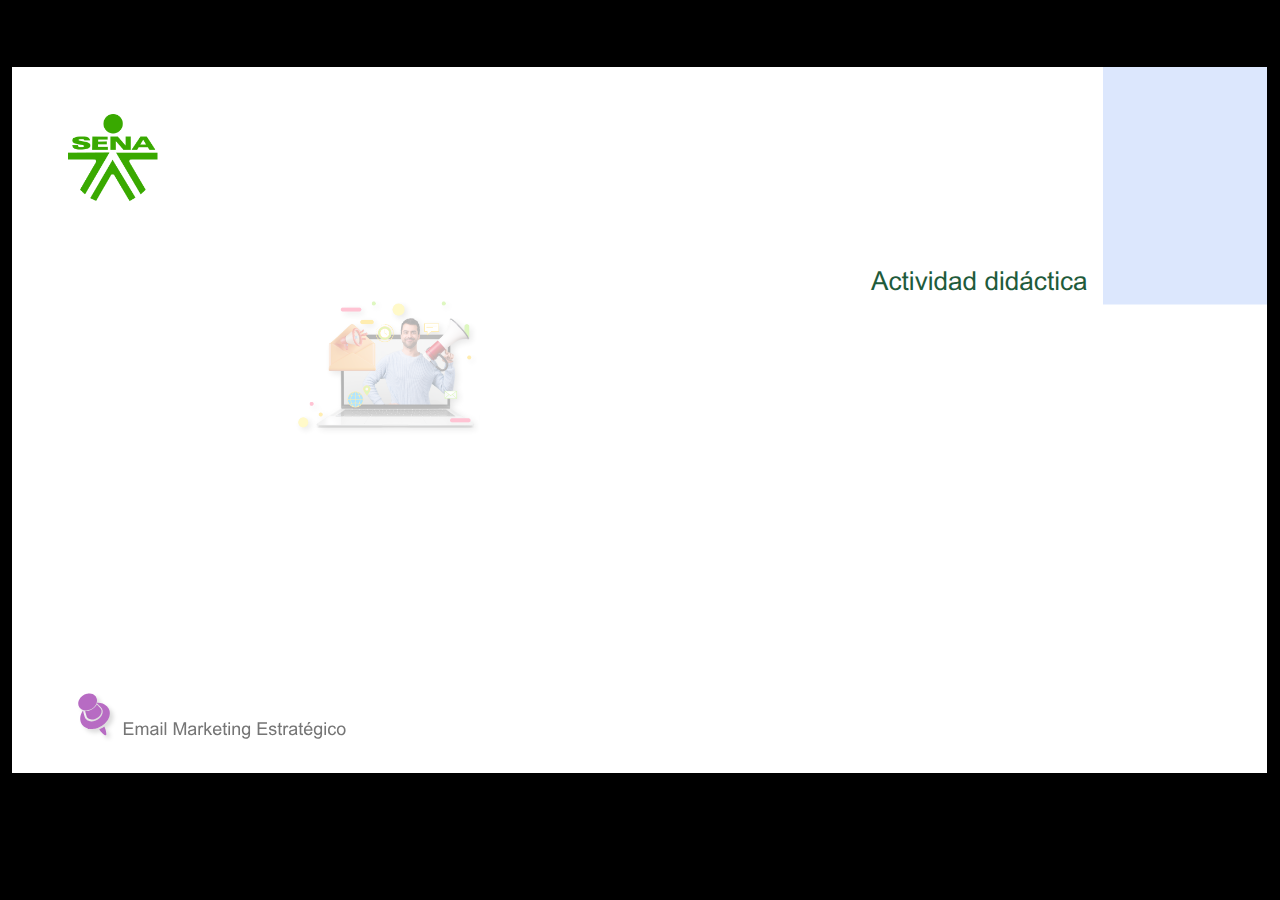
==== public/actividades/story.html @ 42854431 "Avances Tema 1 y AD" ====
﻿<!doctype html>
<html lang="es">
<head>
  <meta charset="utf-8">
  <!-- Creado con Storyline 360 - http://www.articulate.com  -->
  <!-- version: 3.75.30269.0 -->
  <title>Actividad did&#225;ctica</title>
  <meta http-equiv="x-ua-compatible" content="IE=edge"/>
  <meta name="viewport" content="width=device-width,initial-scale=1,user-scalable=no,shrink-to-fit=no,minimal-ui"/>
  <meta name="apple-mobile-web-app-capable" content="yes"/>
  <style>
    html, body { height: 100%; padding: 0; margin: 0 }
    #app { height: 100%; width: 100%; }
  </style>

  <script>
    window.DS = {};
    window.globals = {
      DATA_PATH_BASE: '',
      HAS_FRAME: true,
      HAS_SLIDE: true,

      lmsPresent: false,
      tinCanPresent: false,
      cmi5Present: false,
      aoSupport: false,
      scale: 'show all',
      captureRc: false,
      browserSize: 'optimal',
      bgColor: '#000000',
      features: 'AccessibleVideo,BackgroundAudio,ConnectionMessages,FullScreenToggle,InsertSvgPicture,LayerPresentAsDialog,MultipleQuizTracking,PlayerSpeedControl,StreamingVideo,UpdatedThemeEditor,UseAudioElement,VideoTranscripts',
      themeName: 'classic',
      preloaderColor: '#FFFFFF',
      suppressAnalytics: false,
      productChannel: 'stable',
      publishSource: 'storyline',
      aid: 'aid|5304b41d-7af7-4125-b8d1-83eb222823e2',
      cid: '04bfd34e-cd07-4569-9f02-371561cab23e',
      playerVersion: '3.75.30269.0',
      publishTimestamp: '2023-09-23T15:06:16.9015055Z',
      maxIosVideoElements: 10,
      connectionSettings: { },

      
      parseParams: function(qs) {
        if (window.globals.parsedParams != null) {
          return window.globals.parsedParams;
        }
        qs = (qs || window.location.search.substr(1)).split('+').join(' ');
        var params = {},
            tokens,
            re = /[?&]?([^=]+)=([^&]*)/g;

        while (tokens = re.exec(qs)) {
          params[decodeURIComponent(tokens[1]).trim()] =
            decodeURIComponent(tokens[2]).trim();
        }
        window.globals.parsedParams = params;
        return params;
      }

    };
  </script>
  <script>
    var isIe11 = ('ActiveXObject' in window || window.MSBlobBuilder != null)
      && window.msCrypto != null && !window.ActiveXObject;
    if (isIe11) {
      window.globals.unsupportedBrowser = true;
      document.write(atob('[base64]'));
    }
  </script>
  
  <script>window.THREE = { };</script>
  
</head>
<body style="background: #000000" class="cs-HTML theme-classic">
  <!-- 360 -->
  <script>!function(){var e,i=/iPhone/i,o=/iPod/i,n=/iPad/i,t=/\biOS-universal(?:.+)Mac\b/i,r=/\bAndroid(?:.+)Mobile\b/i,a=/Android/i,d=/(?:SD4930UR|\bSilk(?:.+)Mobile\b)/i,p=/Silk/i,l=/Windows Phone/i,u=/\bWindows(?:.+)ARM\b/i,b=/BlackBerry/i,s=/BB10/i,c=/Opera Mini/i,f=/\b(CriOS|Chrome)(?:.+)Mobile/i,h=/Mobile(?:.+)Firefox\b/i,v=function(e){return void 0!==e&&"MacIntel"===e.platform&&"number"==typeof e.maxTouchPoints&&e.maxTouchPoints>1&&"undefined"==typeof MSStream};e=function(e){var m={userAgent:"",platform:"",maxTouchPoints:0};e||"undefined"==typeof navigator?"string"==typeof e?m.userAgent=e:e&&e.userAgent&&(m={userAgent:e.userAgent,platform:e.platform,maxTouchPoints:e.maxTouchPoints||0}):m={userAgent:navigator.userAgent,platform:navigator.platform,maxTouchPoints:navigator.maxTouchPoints||0};var g=m.userAgent,y=g.split("[FBAN");void 0!==y[1]&&(g=y[0]),void 0!==(y=g.split("Twitter"))[1]&&(g=y[0]);var A=function(e){return function(i){return i.test(e)}}(g),w={apple:{phone:A(i)&&!A(l),ipod:A(o),tablet:!A(i)&&(A(n)||v(m))&&!A(l),universal:A(t),device:(A(i)||A(o)||A(n)||A(t)||v(m))&&!A(l)},amazon:{phone:A(d),tablet:!A(d)&&A(p),device:A(d)||A(p)},android:{phone:!A(l)&&A(d)||!A(l)&&A(r),tablet:!A(l)&&!A(d)&&!A(r)&&(A(p)||A(a)),device:!A(l)&&(A(d)||A(p)||A(r)||A(a))||A(/\bokhttp\b/i)},windows:{phone:A(l),tablet:A(u),device:A(l)||A(u)},other:{blackberry:A(b),blackberry10:A(s),opera:A(c),firefox:A(h),chrome:A(f),device:A(b)||A(s)||A(c)||A(h)||A(f)},any:!1,phone:!1,tablet:!1};return w.any=w.apple.device||w.android.device||w.windows.device||w.other.device,w.phone=w.apple.phone||w.android.phone||w.windows.phone,w.tablet=w.apple.tablet||w.android.tablet||w.windows.tablet,w}(),"object"==typeof exports&&"undefined"!=typeof module?module.exports=e:"function"==typeof define&&define.amd?define((function(){return e})):this.isMobile=e}();
    window.isMobile.apple.tablet = window.isMobile.apple.tablet ||
      (navigator.platform === 'MacIntel' && navigator.maxTouchPoints > 1);
    window.isMobile.apple.device = window.isMobile.apple.device || window.isMobile.apple.tablet;
    window.isMobile.tablet = window.isMobile.tablet || window.isMobile.apple.tablet;
    window.isMobile.any = window.isMobile.any || window.isMobile.apple.tablet;
  </script>

  <div id="focus-sink" tabindex="-1"></div>

  <div id="preso"></div>
  <script>
    (function() {

      var classTypes = [ 'desktop', 'mobile', 'phone', 'tablet' ];

      var addDeviceClasses = function(prefix, testObj) {
        var curr, i;
        for (i = 0; i < classTypes.length; i++) {
          curr = classTypes[i];
          if (testObj[curr]) {
            document.body.classList.add(prefix + curr);
          }
        }
      };

      var params = window.globals.parseParams(),
          isDevicePreview = params.devicepreview === '1',
          isPhoneOverride = params.deviceType === 'phone' || (isDevicePreview && params.phone == '1'),
          isTabletOverride = (params.deviceType === 'tablet' || isDevicePreview) && !isPhoneOverride,
          isMobileOverride = isPhoneOverride || isTabletOverride;

      var deviceView = {
        desktop: !window.isMobile.any && !isMobileOverride,
        mobile: window.isMobile.any || isMobileOverride,
        phone: isPhoneOverride || (window.isMobile.phone && !isTabletOverride),
        tablet: isTabletOverride || window.isMobile.tablet
      };

      window.globals.deviceView = deviceView;
      window.isMobile.desktop = !window.isMobile.any;
      window.isMobile.mobile = window.isMobile.any;

      addDeviceClasses('view-', deviceView);

    })();
  </script>
  
  <script src='story_content/user.js' type=text/javascript></script>
  <div class="slide-loader"></div>

  <script>
    if (window.globals.deviceView.isMobile) { var doc = document, loader = doc.body.querySelector('.slide-loader'); [ 1, 2, 3 ].forEach(function(n) { var d = doc.createElement('div'); d.style.backgroundColor = window.globals.preloaderColor; d.classList.add('mobile-loader-dot'); d.classList.add('dot' + n); loader.appendChild(d); }); }
  </script>

  <div class="mobile-load-title-overlay" style="display: none">
    <div class="mobile-load-title">Actividad did&#225;ctica</div>
  </div>

  <div class="mobile-chrome-warning"></div>

  
<style>
  .warn-connection-dialog {
    display: none;
    background: transparent;
    pointer-events: none;
    position: fixed;
    left: 0;
    top: 0;
    width: 100%;
    height: 100%;
    z-index: 999;
  }

  .warn-connection-content {
    border-radius: 4px;
    background: white;
    border: 1px solid #E7E7E7;
    color: #333333;
    box-shadow: 0 2px 4px rgba(0, 0, 0, 0.25);
    transition: all 150ms ease-out;
    position: absolute;
    white-space: nowrap;
  }

  .view-phone.is-landscape .warn-connection-content {
    left: 23px;
    bottom: 23px;
  }

  .view-tablet.is-landscape .warn-connection-content {
    left: 50%;
    top: 20px;
    transform: translateX(-50%);
  }

  .is-portrait .warn-connection-content {
    transform: translate(-50%, calc(-100% - 15px));
  }

  .warn-connection-content p {
    display: inline-block;
    margin: 0 8px 0 0;
    line-height: 33px;
    font-size: 11px;
  }

  .warn-connection-content svg {
    position: relative;
    vertical-align: middle;
    margin: 0 2px 2px 8px;
  }

  .view-desktop .warn-connection-content {
    left: 1.5em;
    bottom: 1.5em;
  }

  .view-desktop .warn-connection-content p {
    font-size: 1.1em;
  }

  .is-offline .warn-connection-dialog {
    display: block;
  }

  .is-offline .cs-panel * {
    pointer-events: none !important;
  }

  .is-offline .cs-panel {
    pointer-events: all !important;
  }

  .is-offline #nav-controls * {
    pointer-events: none !important;
  }

  .is-offline #nav-controls {
    pointer-events: all !important;
  }
</style>

<div class="warn-connection-dialog">
  <div class="warn-connection-content">
    <svg width="17" height="15" viewBox="0 0 17 15" xmlns="http://www.w3.org/2000/svg">
      <path fill="#8F0000" stroke="white" d="M16.07,12.98 L15.88,12.23 L9.51,1.21 C8.97,0.26,7.6,0.26,7.06,1.21 L0.69,12.23 C0.15,13.16,0.81,14.36,1.91,14.36 H14.65 C15.47,14.36,16.05,13.7,16.07,12.98 Z"/>
      <path fill="white" stroke="white" d="M8.58,5.5 C8.35,5.28,8.5,5.35,8.21,5.32 C8.09,5.35,7.97,5.49,7.96,5.67 C7.97,5.79,7.98,5.92,7.98,6.04 L7.98,6.04 C7.99,6.17,8,6.31,8.01,6.43 L8.01,6.44 C8.03,6.92,8.06,7.41,8.09,7.9 L8.09,7.9 C8.12,8.39,8.14,8.88,8.17,9.37 C8.17,9.39,8.18,9.42,8.2,9.44 C8.23,9.46,8.25,9.47,8.28,9.47 C8.31,9.47,8.34,9.46,8.35,9.44 C8.37,9.43,8.38,9.4,8.39,9.35 L8.39,9.34 C8.39,9.24,8.4,9.15,8.4,9.05 L8.4,9.05 C8.41,8.96,8.41,8.86,8.42,8.75 C8.43,8.44,8.45,8.12,8.47,7.81 L8.47,7.81 C8.49,7.49,8.51,7.18,8.53,6.87 C8.55,6.46,8.56,6.05,8.59,5.64 L8.6,5.62 C8.6,5.57,8.59,5.53,8.58,5.5 L8.21,5.32 Z"/>
      <circle fill="white" stroke="white" cx="8.3" cy="11.35" r="0.3"/>
    </svg>
    <p>You are offline. Trying to reconnect...</p>
  </div>
</div>

<script>
  (function() {
    window.DS.connection = {
      warningShown: false,
      assets: {},
      loadingAssetGroup: false,
      retryDelay: 500
    };

    // @TODO this is POC code and can be cleaned up a bit more if we move forward
    // with the feature



    // The `window.globals.features` variable must be set in `webpack.dev.config` when testing locally - it is not enough
    // to have it in the data - but it must be set there as well.
    var useConnectionMessages = window.AbortController != null &&
      window.location.protocol != 'file:' &&
      window.globals.features.indexOf('ConnectionMessages') != -1;

    window.DS.connection.useConnectionMessages = useConnectionMessages

    var assetCount = 0;
    var checkLoadedId;
    var connectionSettings = window.globals.connectionSettings;

    if (useConnectionMessages && connectionSettings != null) {
      var contentEl = document.querySelector('.warn-connection-content');
      var messageEl = contentEl.querySelector('p')

      if (connectionSettings.useDarkTheme) {
        contentEl.style.borderColor = '#BABBBA';
        contentEl.style.backgroundColor = '#282828';
        contentEl.style.color = '#FFFFFF';
      }

      if (connectionSettings.message != null) {
        messageEl.textContent = window.decodeURIComponent(connectionSettings.message);
      }
    }

    function checkAssetsReady() {
      for (var i in DS.connection.assets) {
        if (!DS.connection.assets[i].success) {
          return false;
        }
      }
      return true;
    }

    function stopAssetGroup() {
      if (!useConnectionMessages) { return; }

      assetCount = 0;

      DS.connection.oldAssetGroup = DS.connection.assets;
      DS.connection.assets = {};
      DS.connection.loadingAssetGroup = false;
      clearInterval(checkLoadedId);
    }

    function startAssetGroup() {
      if (!useConnectionMessages) { return; }
      var ticks = 0;
      clearInterval(checkLoadedId);
      checkLoadedId = setInterval(function() {
        var loaded = 0;
        if (assetCount === 0 && loaded === 0) {
          clearInterval(checkLoadedId);
          return;
        }

        for (var i in DS.connection.assets) {
          if (DS.connection.assets[i].success) {
            loaded++;
          }
        }

        if (assetCount === loaded && checkAssetsReady()) {
          for (var i in DS.connection.assets) {
            if (DS.connection.assets[i].action) {
              DS.connection.assets[i].action();
            }
          }
          hideWarning();
          stopAssetGroup();
        }
      }, 100)
    }

    function requiredAsset(url, action, retry, type) {
      if (!useConnectionMessages) { return; }
      if (DS.connection.assets[url]) { return; }

      DS.connection.assets[url] = {
        success: false, action: action, retry: retry, type: type
      };
      assetCount = Object.keys(DS.connection.assets).length;
      if (!DS.connection.loadingAssetGroup) {
        startAssetGroup();
      }
      DS.connection.loadingAssetGroup = true;
    }

    function assetLoaded(url) {
      if (!useConnectionMessages) { return; }
      if (DS.connection.assets[url]) {
        DS.connection.assets[url].success = true;
      }
    }

    function assetFailed(url) {
      if (!useConnectionMessages) { return; }
      if (!DS.connection.assets[url]) {
        if (/\.js$/.test(url)) {
          setTimeout(function() {
            if (DS.connection.lastSlideLoaded != null) {
              DS.connection.lastSlideLoaded();
            }
          }, DS.connection.retryDelay);
        }
        return;
      }
      if (!DS.connection.warningShown) { showWarning(); }
      if (DS.connection.assets[url].retry) {
        setTimeout(function() {
          if (!DS.connection.assets[url].success) {
            DS.connection.assets[url].retry()
          }
        }, DS.connection.retryDelay);
      }
    }

    function hideWarning() {
      document.body.classList.remove('is-offline');
      DS.connection.warningShown = false;
    }
    DS.connection.hideWarning = hideWarning

    function showWarning(btn) {
      document.body.classList.add('is-offline')
      DS.connection.warningShown = true;
      updateWarningPosition();
    }

    function updateWarningPosition() {
      if (!DS.connection.warningShown) {
        return;
      }

      var isPortrait = document.body.classList.contains('is-portrait');
      var warningEl = document.querySelector('.warn-connection-content');

      if (isPortrait) {
        var slide = document.querySelector('.primary-slide');
        var slideRect = slide.getBoundingClientRect();

        warningEl.style.top = `${slideRect.top}px`
        warningEl.style.left = `${slideRect.left + slideRect.width / 2}px`
      } else {
        warningEl.style.top = null;
        warningEl.style.left = null;
      }

      window.requestAnimationFrame(updateWarningPosition);
    }

    // these will all be noops if the feature flag isn't set in
    // the data and `window.globals.features`
    DS.connection.requiredAsset = requiredAsset;
    DS.connection.assetLoaded = assetLoaded;
    DS.connection.assetFailed = assetFailed;
    DS.connection.stopAssetGroup = stopAssetGroup;
    DS.connection.startAssetGroup = startAssetGroup;
  })();
</script>


  <script>
    
    if (window.autoSpider && window.vInterfaceObject) {
      document.querySelector('.mobile-load-title-overlay').style.display = 'none';
    }
  </script>

  

  <link rel="stylesheet" href="html5/data/css/output.min.css" data-noprefix/>
</body>
<script src="html5/lib/scripts/bootstrapper.min.js"></script>
</html>
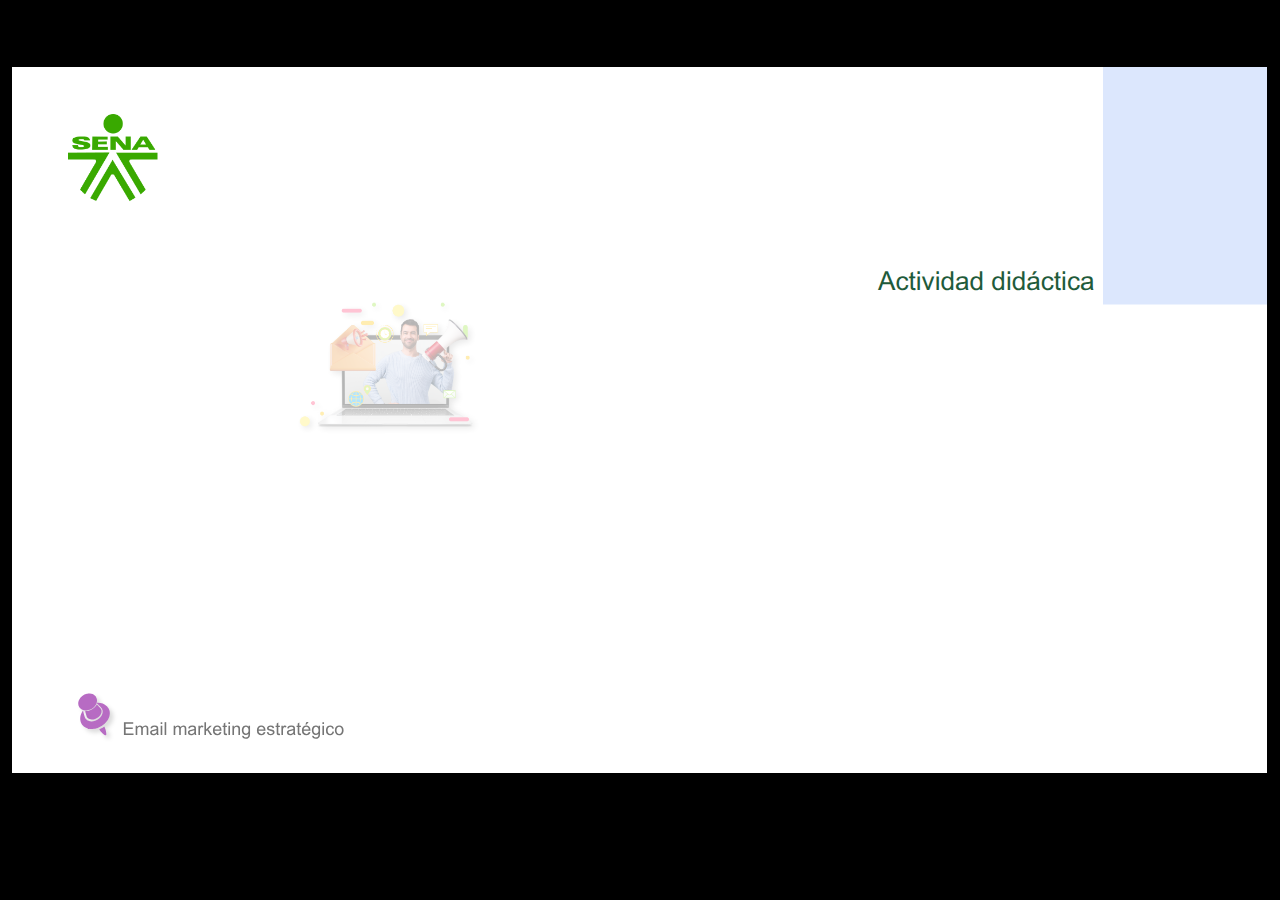
==== commit e6ec12b0: "Ajustes" ====
--- a/public/actividades/story.html
+++ b/public/actividades/story.html
@@ -37,7 +37,7 @@
       aid: 'aid|5304b41d-7af7-4125-b8d1-83eb222823e2',
       cid: '04bfd34e-cd07-4569-9f02-371561cab23e',
       playerVersion: '3.75.30269.0',
-      publishTimestamp: '2023-09-23T15:06:16.9015055Z',
+      publishTimestamp: '2023-11-01T23:06:02.1356221Z',
       maxIosVideoElements: 10,
       connectionSettings: { },
 
--- a/public/actividades/html5/data/css/output.min.css
+++ b/public/actividades/html5/data/css/output.min.css
@@ -1,36 +1,36 @@
 @font-face {
-  font-family: 'Open SansBold CharsBold94E05EFC';
+  font-family: 'Open SansBold CharsBold4294C34D';
   src: url('[data-uri]');
   font-style: normal;
   font-weight: normal;
 }
 @font-face {
-  font-family: 'Open Sans Charset1_ 6Q0FD5FE790';
+  font-family: 'Open Sans Charset1_ 5v0226A0D9E';
   src: url('[data-uri]');
   font-style: normal;
   font-weight: normal;
 }
 @font-face {
-  font-family: 'Arial Charset1_ 5rfd1bDEB77C0FD';
+  font-family: 'Arial Charset1_ 5kxIB1k655AD7DD';
   src: url('[data-uri]');
   font-style: normal;
   font-weight: normal;
 }
 @font-face {
-  font-family: 'ArialBold Charset1_Bold4D7F9036';
+  font-family: 'ArialBold Charset1_Bold73627B65';
   src: url('[data-uri]');
   font-style: normal;
   font-weight: normal;
 }
 @font-face {
-  font-family: 'Microsoft Sans SeItalicA677D14E';
-  src: url('[data-uri]');
-  font-style: normal;
-  font-weight: normal;
-}
-@font-face {
-  font-family: 'ArialItalic CharsItalic51096AC7';
-  src: url('[data-uri]');
+  font-family: 'Microsoft Sans SeItalic9B5FCE7E';
+  src: url('[data-uri]');
+  font-style: normal;
+  font-weight: normal;
+}
+@font-face {
+  font-family: 'ArialItalic CharsItalicC997AB47';
+  src: url('[data-uri]');
   font-style: normal;
   font-weight: normal;
 }
@@ -48,13 +48,13 @@
 }
 @font-face {
   font-family: 'Microsoft Sans SeItalic26CEE6D6';
-  src: url('[data-uri]');
+  src: url('[data-uri]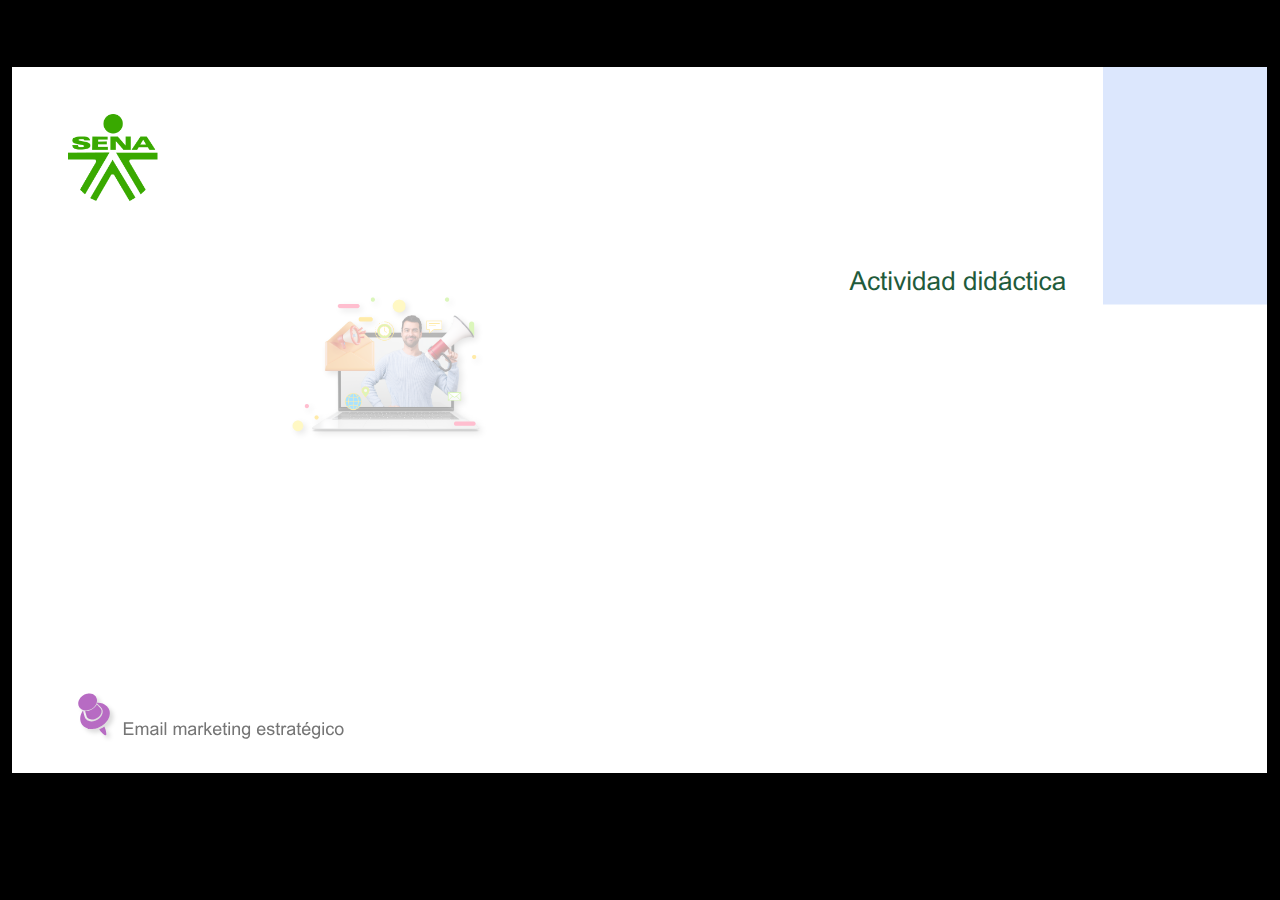
==== commit 76ad7897: "Ajustes" ====
--- a/public/actividades/story.html
+++ b/public/actividades/story.html
@@ -37,7 +37,7 @@
       aid: 'aid|5304b41d-7af7-4125-b8d1-83eb222823e2',
       cid: '04bfd34e-cd07-4569-9f02-371561cab23e',
       playerVersion: '3.75.30269.0',
-      publishTimestamp: '2023-11-01T23:06:02.1356221Z',
+      publishTimestamp: '2023-11-15T23:25:16.5281240Z',
       maxIosVideoElements: 10,
       connectionSettings: { },
 
--- a/public/actividades/html5/data/css/output.min.css
+++ b/public/actividades/html5/data/css/output.min.css
@@ -1,35 +1,35 @@
 @font-face {
-  font-family: 'Open SansBold CharsBold4294C34D';
+  font-family: 'Open SansBold CharsBoldB6F1762C';
   src: url('[data-uri]');
   font-style: normal;
   font-weight: normal;
 }
 @font-face {
-  font-family: 'Open Sans Charset1_ 5v0226A0D9E';
+  font-family: 'Open Sans Charset1_ 67hD4704509';
   src: url('[data-uri]');
   font-style: normal;
   font-weight: normal;
 }
 @font-face {
-  font-family: 'Arial Charset1_ 5kxIB1k655AD7DD';
-  src: url('[data-uri]');
-  font-style: normal;
-  font-weight: normal;
-}
-@font-face {
-  font-family: 'ArialBold Charset1_Bold73627B65';
+  font-family: 'Arial Charset1_ 6Va8V7j3989F008';
+  src: url('[data-uri]');
+  font-style: normal;
+  font-weight: normal;
+}
+@font-face {
+  font-family: 'ArialBold Charset1_Bold21E5AE39';
   src: url('[data-uri]');
   font-style: normal;
   font-weight: normal;
 }
 @font-face {
-  font-family: 'Microsoft Sans SeItalic9B5FCE7E';
+  font-family: 'Microsoft Sans SeItalic6561CCFC';
   src: url('[data-uri]');
   font-style: normal;
   font-weight: normal;
 }
 @font-face {
-  font-family: 'ArialItalic CharsItalicC997AB47';
+  font-family: 'ArialItalic CharsItalicAAD1D44C';
   src: url('[data-uri]');
   font-style: normal;
   font-weight: normal;
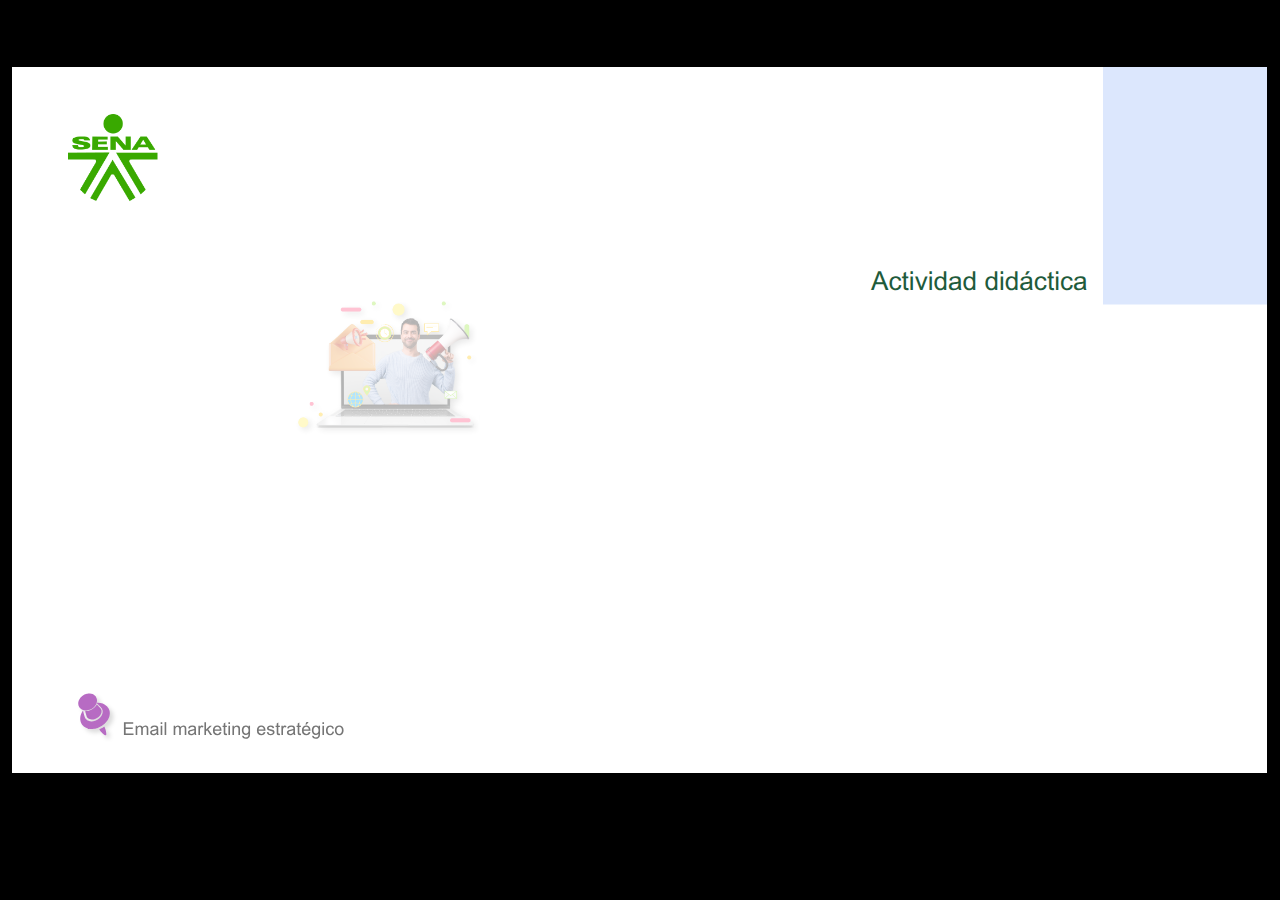
==== commit 3c813785: "Ajustes" ====
--- a/public/actividades/story.html
+++ b/public/actividades/story.html
@@ -37,7 +37,7 @@
       aid: 'aid|5304b41d-7af7-4125-b8d1-83eb222823e2',
       cid: '04bfd34e-cd07-4569-9f02-371561cab23e',
       playerVersion: '3.75.30269.0',
-      publishTimestamp: '2023-11-15T23:25:16.5281240Z',
+      publishTimestamp: '2023-12-01T00:43:02.8151395Z',
       maxIosVideoElements: 10,
       connectionSettings: { },
 
--- a/public/actividades/html5/data/css/output.min.css
+++ b/public/actividades/html5/data/css/output.min.css
@@ -1,35 +1,35 @@
 @font-face {
-  font-family: 'Open SansBold CharsBoldB6F1762C';
+  font-family: 'Open SansBold CharsBold0E4C6844';
   src: url('[data-uri]');
   font-style: normal;
   font-weight: normal;
 }
 @font-face {
-  font-family: 'Open Sans Charset1_ 67hD4704509';
+  font-family: 'Open Sans Charset1_ 5Xy0A330AFC';
   src: url('[data-uri]');
   font-style: normal;
   font-weight: normal;
 }
 @font-face {
-  font-family: 'Arial Charset1_ 6Va8V7j3989F008';
-  src: url('[data-uri]');
-  font-style: normal;
-  font-weight: normal;
-}
-@font-face {
-  font-family: 'ArialBold Charset1_Bold21E5AE39';
+  font-family: 'Arial Charset1_ 6iIJP3l2BD54882';
+  src: url('[data-uri]');
+  font-style: normal;
+  font-weight: normal;
+}
+@font-face {
+  font-family: 'ArialBold Charset1_Bold186B84B4';
   src: url('[data-uri]');
   font-style: normal;
   font-weight: normal;
 }
 @font-face {
-  font-family: 'Microsoft Sans SeItalic6561CCFC';
+  font-family: 'Microsoft Sans SeItalicECD6E728';
   src: url('[data-uri]');
   font-style: normal;
   font-weight: normal;
 }
 @font-face {
-  font-family: 'ArialItalic CharsItalicAAD1D44C';
+  font-family: 'ArialItalic CharsItalic5EE4EBE9';
   src: url('[data-uri]');
   font-style: normal;
   font-weight: normal;
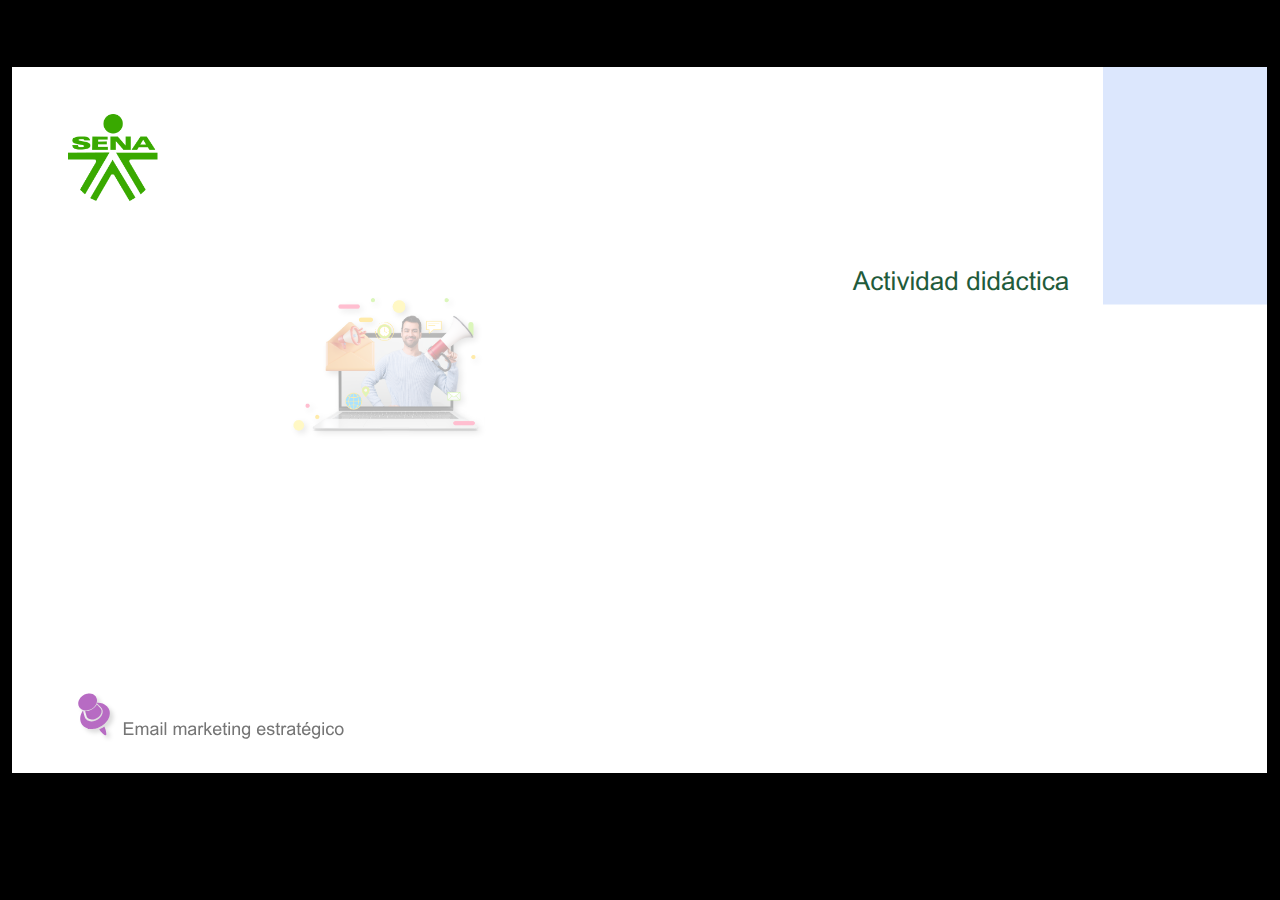
==== commit 74b40e82: "Ajustes" ====
--- a/public/actividades/story.html
+++ b/public/actividades/story.html
@@ -37,7 +37,7 @@
       aid: 'aid|5304b41d-7af7-4125-b8d1-83eb222823e2',
       cid: '04bfd34e-cd07-4569-9f02-371561cab23e',
       playerVersion: '3.75.30269.0',
-      publishTimestamp: '2023-12-01T00:43:02.8151395Z',
+      publishTimestamp: '2023-12-01T23:34:17.5162675Z',
       maxIosVideoElements: 10,
       connectionSettings: { },
 
--- a/public/actividades/html5/data/css/output.min.css
+++ b/public/actividades/html5/data/css/output.min.css
@@ -1,35 +1,35 @@
 @font-face {
-  font-family: 'Open SansBold CharsBold0E4C6844';
+  font-family: 'Open SansBold CharsBold4389EFAF';
   src: url('[data-uri]');
   font-style: normal;
   font-weight: normal;
 }
 @font-face {
-  font-family: 'Open Sans Charset1_ 5Xy0A330AFC';
+  font-family: 'Open Sans Charset1_ 6WA8681D7AA';
   src: url('[data-uri]');
   font-style: normal;
   font-weight: normal;
 }
 @font-face {
-  font-family: 'Arial Charset1_ 6iIJP3l2BD54882';
+  font-family: 'Arial Charset1_ 6Xywa4n3779B050';
   src: url('[data-uri]');
   font-style: normal;
   font-weight: normal;
 }
 @font-face {
-  font-family: 'ArialBold Charset1_Bold186B84B4';
+  font-family: 'ArialBold Charset1_BoldB8F81883';
   src: url('[data-uri]');
   font-style: normal;
   font-weight: normal;
 }
 @font-face {
-  font-family: 'Microsoft Sans SeItalicECD6E728';
+  font-family: 'Microsoft Sans SeItalic344BC88E';
   src: url('[data-uri]');
   font-style: normal;
   font-weight: normal;
 }
 @font-face {
-  font-family: 'ArialItalic CharsItalic5EE4EBE9';
+  font-family: 'ArialItalic CharsItalic95CEC6B2';
   src: url('[data-uri]');
   font-style: normal;
   font-weight: normal;
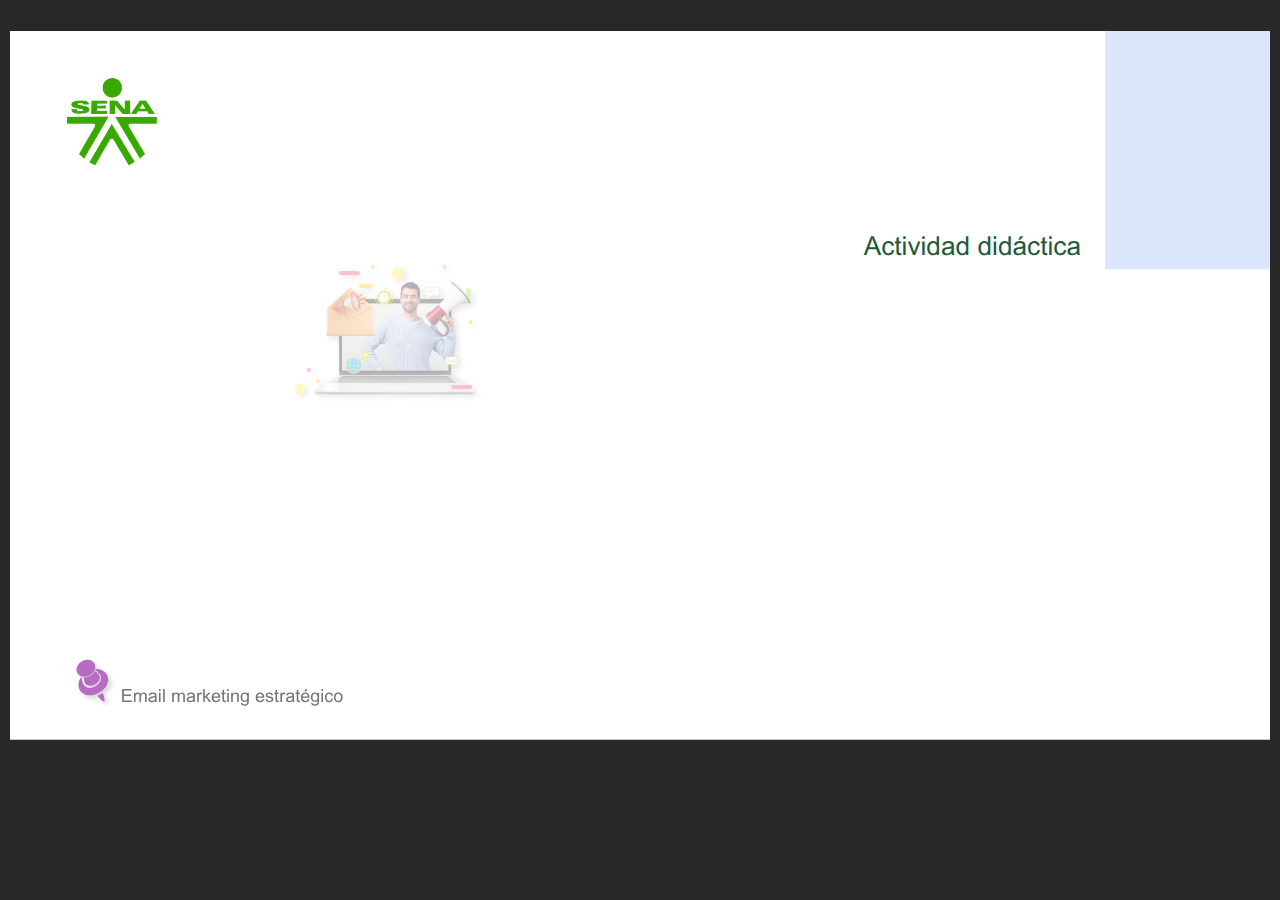
==== commit 3d8aa174: "Ajustes" ====
--- a/public/actividades/story.html
+++ b/public/actividades/story.html
@@ -3,7 +3,7 @@
 <head>
   <meta charset="utf-8">
   <!-- Creado con Storyline 360 - http://www.articulate.com  -->
-  <!-- version: 3.75.30269.0 -->
+  <!-- version: 3.82.31354.0 -->
   <title>Actividad did&#225;ctica</title>
   <meta http-equiv="x-ua-compatible" content="IE=edge"/>
   <meta name="viewport" content="width=device-width,initial-scale=1,user-scalable=no,shrink-to-fit=no,minimal-ui"/>
@@ -24,22 +24,22 @@
       tinCanPresent: false,
       cmi5Present: false,
       aoSupport: false,
-      scale: 'show all',
+      scale: 'noscale',
       captureRc: false,
       browserSize: 'optimal',
-      bgColor: '#000000',
-      features: 'AccessibleVideo,BackgroundAudio,ConnectionMessages,FullScreenToggle,InsertSvgPicture,LayerPresentAsDialog,MultipleQuizTracking,PlayerSpeedControl,StreamingVideo,UpdatedThemeEditor,UseAudioElement,VideoTranscripts',
-      themeName: 'classic',
+      bgColor: '#282828',
+      features: 'BackgroundAudioTriggers,BackgroundAudioVolumeVariable,ConnectionMessages,DropIn1,DropIn2,DropIn3,DropIn4,DropIn5,LayerPresentAsDialog,MultiLineTextEntry,MultipleQuizTracking,PlayerTooltips,UpdatedThemeEditor',
+      themeName: 'unified',
       preloaderColor: '#FFFFFF',
       suppressAnalytics: false,
       productChannel: 'stable',
       publishSource: 'storyline',
       aid: 'aid|5304b41d-7af7-4125-b8d1-83eb222823e2',
       cid: '04bfd34e-cd07-4569-9f02-371561cab23e',
-      playerVersion: '3.75.30269.0',
-      publishTimestamp: '2023-12-01T23:34:17.5162675Z',
+      playerVersion: '3.82.31354.0',
+      publishTimestamp: '2023-12-04T15:41:52.8627141Z',
       maxIosVideoElements: 10,
-      connectionSettings: { },
+      connectionSettings: { message: 'Est%C3%A1s%20fuera%20de%20l%C3%ADnea.%20Tratando%20de%20reconectar...', useDarkTheme: false, mode: 'disabled' },
 
       
       parseParams: function(qs) {
@@ -73,7 +73,7 @@
   <script>window.THREE = { };</script>
   
 </head>
-<body style="background: #000000" class="cs-HTML theme-classic">
+<body style="background: #282828" class="cs-HTML theme-unified">
   <!-- 360 -->
   <script>!function(){var e,i=/iPhone/i,o=/iPod/i,n=/iPad/i,t=/\biOS-universal(?:.+)Mac\b/i,r=/\bAndroid(?:.+)Mobile\b/i,a=/Android/i,d=/(?:SD4930UR|\bSilk(?:.+)Mobile\b)/i,p=/Silk/i,l=/Windows Phone/i,u=/\bWindows(?:.+)ARM\b/i,b=/BlackBerry/i,s=/BB10/i,c=/Opera Mini/i,f=/\b(CriOS|Chrome)(?:.+)Mobile/i,h=/Mobile(?:.+)Firefox\b/i,v=function(e){return void 0!==e&&"MacIntel"===e.platform&&"number"==typeof e.maxTouchPoints&&e.maxTouchPoints>1&&"undefined"==typeof MSStream};e=function(e){var m={userAgent:"",platform:"",maxTouchPoints:0};e||"undefined"==typeof navigator?"string"==typeof e?m.userAgent=e:e&&e.userAgent&&(m={userAgent:e.userAgent,platform:e.platform,maxTouchPoints:e.maxTouchPoints||0}):m={userAgent:navigator.userAgent,platform:navigator.platform,maxTouchPoints:navigator.maxTouchPoints||0};var g=m.userAgent,y=g.split("[FBAN");void 0!==y[1]&&(g=y[0]),void 0!==(y=g.split("Twitter"))[1]&&(g=y[0]);var A=function(e){return function(i){return i.test(e)}}(g),w={apple:{phone:A(i)&&!A(l),ipod:A(o),tablet:!A(i)&&(A(n)||v(m))&&!A(l),universal:A(t),device:(A(i)||A(o)||A(n)||A(t)||v(m))&&!A(l)},amazon:{phone:A(d),tablet:!A(d)&&A(p),device:A(d)||A(p)},android:{phone:!A(l)&&A(d)||!A(l)&&A(r),tablet:!A(l)&&!A(d)&&!A(r)&&(A(p)||A(a)),device:!A(l)&&(A(d)||A(p)||A(r)||A(a))||A(/\bokhttp\b/i)},windows:{phone:A(l),tablet:A(u),device:A(l)||A(u)},other:{blackberry:A(b),blackberry10:A(s),opera:A(c),firefox:A(h),chrome:A(f),device:A(b)||A(s)||A(c)||A(h)||A(f)},any:!1,phone:!1,tablet:!1};return w.any=w.apple.device||w.android.device||w.windows.device||w.other.device,w.phone=w.apple.phone||w.android.phone||w.windows.phone,w.tablet=w.apple.tablet||w.android.tablet||w.windows.tablet,w}(),"object"==typeof exports&&"undefined"!=typeof module?module.exports=e:"function"==typeof define&&define.amd?define((function(){return e})):this.isMobile=e}();
     window.isMobile.apple.tablet = window.isMobile.apple.tablet ||
@@ -127,7 +127,7 @@
   <div class="slide-loader"></div>
 
   <script>
-    if (window.globals.deviceView.isMobile) { var doc = document, loader = doc.body.querySelector('.slide-loader'); [ 1, 2, 3 ].forEach(function(n) { var d = doc.createElement('div'); d.style.backgroundColor = window.globals.preloaderColor; d.classList.add('mobile-loader-dot'); d.classList.add('dot' + n); loader.appendChild(d); }); }
+    var doc = document, loader = doc.body.querySelector('.slide-loader'); [ 1, 2, 3 ].forEach(function(n) { var d = doc.createElement('div'); d.style.backgroundColor = window.globals.preloaderColor; d.classList.add('mobile-loader-dot'); d.classList.add('dot' + n); loader.appendChild(d); });
   </script>
 
   <div class="mobile-load-title-overlay" style="display: none">
@@ -141,7 +141,7 @@
   .warn-connection-dialog {
     display: none;
     background: transparent;
-    pointer-events: none;
+    pointer-events: all;
     position: fixed;
     left: 0;
     top: 0;
@@ -151,6 +151,7 @@
   }
 
   .warn-connection-content {
+    pointer-events: all;
     border-radius: 4px;
     background: white;
     border: 1px solid #E7E7E7;
@@ -172,7 +173,7 @@
     transform: translateX(-50%);
   }
 
-  .is-portrait .warn-connection-content {
+  .view-mobile.is-portrait .warn-connection-content {
     transform: translate(-50%, calc(-100% - 15px));
   }
 
@@ -219,14 +220,14 @@
   }
 </style>
 
-<div class="warn-connection-dialog">
+<div class="warn-connection-dialog" role="alertdialog" aria-modal="true" tabindex="0" aria-labelledby="warn-connection-message">
   <div class="warn-connection-content">
     <svg width="17" height="15" viewBox="0 0 17 15" xmlns="http://www.w3.org/2000/svg">
       <path fill="#8F0000" stroke="white" d="M16.07,12.98 L15.88,12.23 L9.51,1.21 C8.97,0.26,7.6,0.26,7.06,1.21 L0.69,12.23 C0.15,13.16,0.81,14.36,1.91,14.36 H14.65 C15.47,14.36,16.05,13.7,16.07,12.98 Z"/>
       <path fill="white" stroke="white" d="M8.58,5.5 C8.35,5.28,8.5,5.35,8.21,5.32 C8.09,5.35,7.97,5.49,7.96,5.67 C7.97,5.79,7.98,5.92,7.98,6.04 L7.98,6.04 C7.99,6.17,8,6.31,8.01,6.43 L8.01,6.44 C8.03,6.92,8.06,7.41,8.09,7.9 L8.09,7.9 C8.12,8.39,8.14,8.88,8.17,9.37 C8.17,9.39,8.18,9.42,8.2,9.44 C8.23,9.46,8.25,9.47,8.28,9.47 C8.31,9.47,8.34,9.46,8.35,9.44 C8.37,9.43,8.38,9.4,8.39,9.35 L8.39,9.34 C8.39,9.24,8.4,9.15,8.4,9.05 L8.4,9.05 C8.41,8.96,8.41,8.86,8.42,8.75 C8.43,8.44,8.45,8.12,8.47,7.81 L8.47,7.81 C8.49,7.49,8.51,7.18,8.53,6.87 C8.55,6.46,8.56,6.05,8.59,5.64 L8.6,5.62 C8.6,5.57,8.59,5.53,8.58,5.5 L8.21,5.32 Z"/>
       <circle fill="white" stroke="white" cx="8.3" cy="11.35" r="0.3"/>
     </svg>
-    <p>You are offline. Trying to reconnect...</p>
+    <p id="warn-connection-message">You are offline. Trying to reconnect...</p>
   </div>
 </div>
 
@@ -239,26 +240,24 @@
       retryDelay: 500
     };
 
-    // @TODO this is POC code and can be cleaned up a bit more if we move forward
-    // with the feature
-
-
+    var connectionSettings = window.globals.connectionSettings || {};
 
     // The `window.globals.features` variable must be set in `webpack.dev.config` when testing locally - it is not enough
     // to have it in the data - but it must be set there as well.
     var useConnectionMessages = window.AbortController != null &&
       window.location.protocol != 'file:' &&
-      window.globals.features.indexOf('ConnectionMessages') != -1;
-
-    window.DS.connection.useConnectionMessages = useConnectionMessages
+      window.globals.features.indexOf('ConnectionMessages') != -1 &&
+      connectionSettings.mode === 'normal';
+
+    window.DS.connection.useConnectionMessages = useConnectionMessages;
 
     var assetCount = 0;
     var checkLoadedId;
-    var connectionSettings = window.globals.connectionSettings;
+
 
     if (useConnectionMessages && connectionSettings != null) {
       var contentEl = document.querySelector('.warn-connection-content');
-      var messageEl = contentEl.querySelector('p')
+      var messageEl = contentEl.querySelector('p');
 
       if (connectionSettings.useDarkTheme) {
         contentEl.style.borderColor = '#BABBBA';
@@ -344,7 +343,7 @@
     function assetFailed(url) {
       if (!useConnectionMessages) { return; }
       if (!DS.connection.assets[url]) {
-        if (/\.js$/.test(url)) {
+        if (/\.js$/.test(url) && url.indexOf('transcripts') === -1) {
           setTimeout(function() {
             if (DS.connection.lastSlideLoaded != null) {
               DS.connection.lastSlideLoaded();
@@ -366,6 +365,7 @@
     function hideWarning() {
       document.body.classList.remove('is-offline');
       DS.connection.warningShown = false;
+      enableKeys();
     }
     DS.connection.hideWarning = hideWarning
 
@@ -373,6 +373,7 @@
       document.body.classList.add('is-offline')
       DS.connection.warningShown = true;
       updateWarningPosition();
+      disableKeys();
     }
 
     function updateWarningPosition() {
@@ -381,11 +382,14 @@
       }
 
       var isPortrait = document.body.classList.contains('is-portrait');
+      var isMobile = document.body.classList.contains('view-mobile');
       var warningEl = document.querySelector('.warn-connection-content');
 
-      if (isPortrait) {
+      if (isPortrait && isMobile) {
         var slide = document.querySelector('.primary-slide');
-        var slideRect = slide.getBoundingClientRect();
+        var slideRect = slide != null
+          ? slide.getBoundingClientRect()
+          : { top: window.innerHeight, left: 0, width: window.innerWidth };
 
         warningEl.style.top = `${slideRect.top}px`
         warningEl.style.left = `${slideRect.left + slideRect.width / 2}px`
@@ -395,6 +399,40 @@
       }
 
       window.requestAnimationFrame(updateWarningPosition);
+    }
+
+    function onDisableKeyDown(e) {
+      e.preventDefault();
+      e.stopImmediatePropagation();
+    }
+
+    function onDisableKeyUp(e) {
+      e.preventDefault();
+      e.stopImmediatePropagation();
+    }
+
+    var accStyle = document.createElement('style');
+    var warnDialogEl = document.querySelector('.warn-connection-dialog');
+
+    function disableKeys() {
+      if (DS.views && DS.views.nsStack && DS.views.nsStack.length === 1) {
+        DS.views.nsStack[0].tabReachable = false
+        DS.views.nsStack[0].updateTabIndex(true, true);
+      }
+
+      accStyle.innerHTML = '.acc-shadow-dom { display: none; }';
+      document.body.appendChild(accStyle);
+
+      warnDialogEl.parentNode.append(warnDialogEl);
+      warnDialogEl.focus();
+    }
+
+    function enableKeys() {
+      accStyle.remove();
+      if (DS.views && DS.views.nsStack && DS.views.nsStack.length === 1 && DS.views.nsStack[0].name === '_frame') {
+        DS.views.nsStack[0].tabReachable = true;
+        DS.views.nsStack[0].updateTabIndex();
+      }
     }
 
     // these will all be noops if the feature flag isn't set in
--- a/public/actividades/html5/data/css/output.min.css
+++ b/public/actividades/html5/data/css/output.min.css
@@ -1,36 +1,36 @@
 @font-face {
-  font-family: 'Open SansBold CharsBold4389EFAF';
-  src: url('[data-uri]');
-  font-style: normal;
-  font-weight: normal;
-}
-@font-face {
-  font-family: 'Open Sans Charset1_ 6WA8681D7AA';
-  src: url('[data-uri]');
-  font-style: normal;
-  font-weight: normal;
-}
-@font-face {
-  font-family: 'Arial Charset1_ 6Xywa4n3779B050';
+  font-family: 'LatoBold Charset1_ Bold01A43627';
+  src: url('[data-uri]');
+  font-style: normal;
+  font-weight: normal;
+}
+@font-face {
+  font-family: 'Lato Charset1_ 6HgYTfAWB08EB9FF';
+  src: url('[data-uri]');
+  font-style: normal;
+  font-weight: normal;
+}
+@font-face {
+  font-family: 'Arial Charset1_ 6V3V06g38F2D0CC';
   src: url('[data-uri]');
   font-style: normal;
   font-weight: normal;
 }
 @font-face {
-  font-family: 'ArialBold Charset1_BoldB8F81883';
-  src: url('[data-uri]');
-  font-style: normal;
-  font-weight: normal;
-}
-@font-face {
-  font-family: 'Microsoft Sans SeItalic344BC88E';
-  src: url('[data-uri]');
-  font-style: normal;
-  font-weight: normal;
-}
-@font-face {
-  font-family: 'ArialItalic CharsItalic95CEC6B2';
-  src: url('[data-uri]');
+  font-family: 'ArialBold Charset1_Bold52C3B349';
+  src: url('[data-uri]');
+  font-style: normal;
+  font-weight: normal;
+}
+@font-face {
+  font-family: 'Microsoft Sans SeItalicBD934AE8';
+  src: url('[data-uri]');
+  font-style: normal;
+  font-weight: normal;
+}
+@font-face {
+  font-family: 'ArialItalic CharsItalic9117F85B';
+  src: url('[data-uri]');
   font-style: normal;
   font-weight: normal;
 }
@@ -42,34 +42,34 @@
 }
 @font-face {
   font-family: 'ArialBold Charset0_Bold3D70FAD3';
-  src: url('[data-uri]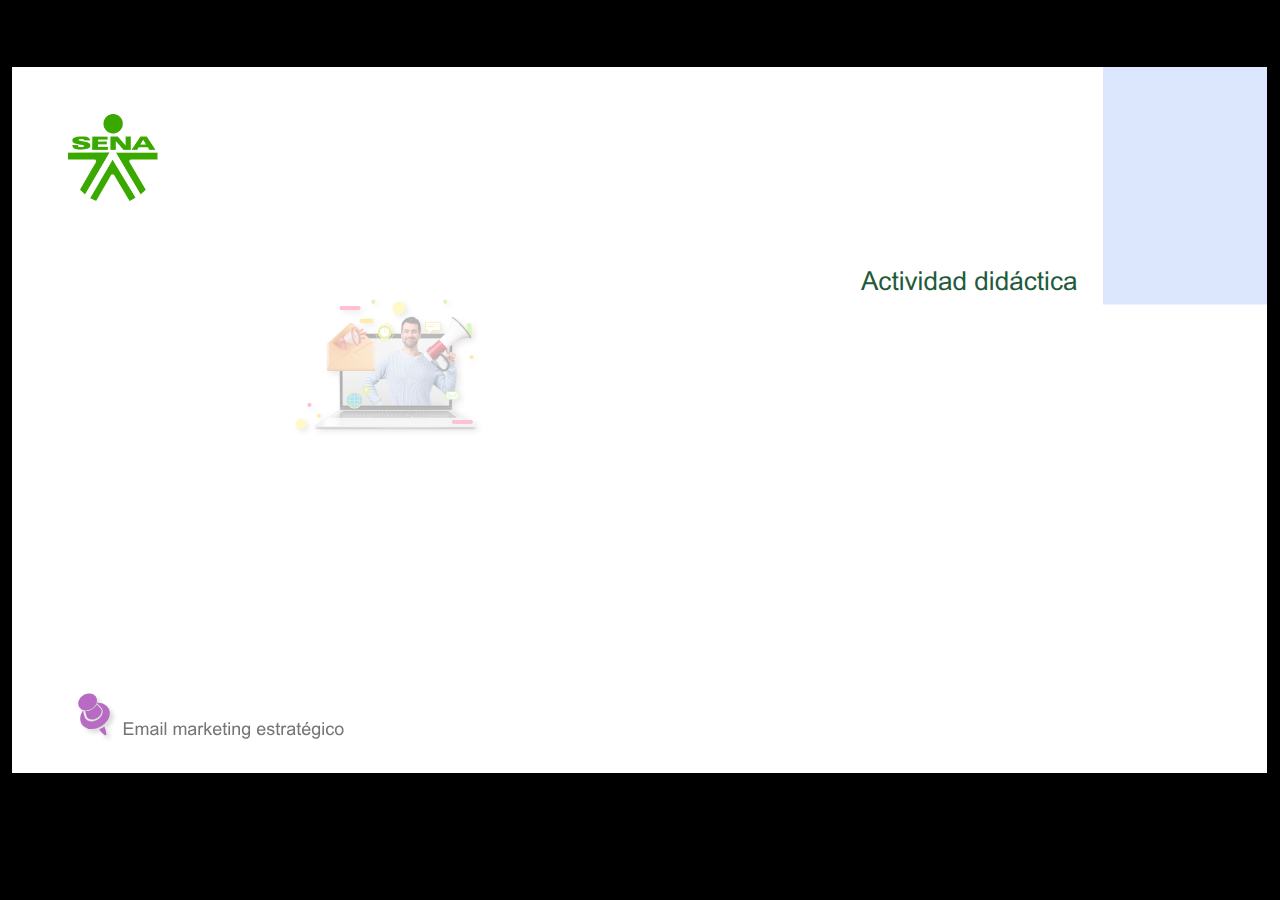
==== commit 3e68c5e0: "Ajustes" ====
--- a/public/actividades/story.html
+++ b/public/actividades/story.html
@@ -24,12 +24,12 @@
       tinCanPresent: false,
       cmi5Present: false,
       aoSupport: false,
-      scale: 'noscale',
+      scale: 'show all',
       captureRc: false,
       browserSize: 'optimal',
-      bgColor: '#282828',
+      bgColor: '#000000',
       features: 'BackgroundAudioTriggers,BackgroundAudioVolumeVariable,ConnectionMessages,DropIn1,DropIn2,DropIn3,DropIn4,DropIn5,LayerPresentAsDialog,MultiLineTextEntry,MultipleQuizTracking,PlayerTooltips,UpdatedThemeEditor',
-      themeName: 'unified',
+      themeName: 'classic',
       preloaderColor: '#FFFFFF',
       suppressAnalytics: false,
       productChannel: 'stable',
@@ -37,9 +37,9 @@
       aid: 'aid|5304b41d-7af7-4125-b8d1-83eb222823e2',
       cid: '04bfd34e-cd07-4569-9f02-371561cab23e',
       playerVersion: '3.82.31354.0',
-      publishTimestamp: '2023-12-04T15:41:52.8627141Z',
+      publishTimestamp: '2023-12-04T16:29:57.0672200Z',
       maxIosVideoElements: 10,
-      connectionSettings: { message: 'Est%C3%A1s%20fuera%20de%20l%C3%ADnea.%20Tratando%20de%20reconectar...', useDarkTheme: false, mode: 'disabled' },
+      connectionSettings: { mode: 'disabled' },
 
       
       parseParams: function(qs) {
@@ -73,7 +73,7 @@
   <script>window.THREE = { };</script>
   
 </head>
-<body style="background: #282828" class="cs-HTML theme-unified">
+<body style="background: #000000" class="cs-HTML theme-classic">
   <!-- 360 -->
   <script>!function(){var e,i=/iPhone/i,o=/iPod/i,n=/iPad/i,t=/\biOS-universal(?:.+)Mac\b/i,r=/\bAndroid(?:.+)Mobile\b/i,a=/Android/i,d=/(?:SD4930UR|\bSilk(?:.+)Mobile\b)/i,p=/Silk/i,l=/Windows Phone/i,u=/\bWindows(?:.+)ARM\b/i,b=/BlackBerry/i,s=/BB10/i,c=/Opera Mini/i,f=/\b(CriOS|Chrome)(?:.+)Mobile/i,h=/Mobile(?:.+)Firefox\b/i,v=function(e){return void 0!==e&&"MacIntel"===e.platform&&"number"==typeof e.maxTouchPoints&&e.maxTouchPoints>1&&"undefined"==typeof MSStream};e=function(e){var m={userAgent:"",platform:"",maxTouchPoints:0};e||"undefined"==typeof navigator?"string"==typeof e?m.userAgent=e:e&&e.userAgent&&(m={userAgent:e.userAgent,platform:e.platform,maxTouchPoints:e.maxTouchPoints||0}):m={userAgent:navigator.userAgent,platform:navigator.platform,maxTouchPoints:navigator.maxTouchPoints||0};var g=m.userAgent,y=g.split("[FBAN");void 0!==y[1]&&(g=y[0]),void 0!==(y=g.split("Twitter"))[1]&&(g=y[0]);var A=function(e){return function(i){return i.test(e)}}(g),w={apple:{phone:A(i)&&!A(l),ipod:A(o),tablet:!A(i)&&(A(n)||v(m))&&!A(l),universal:A(t),device:(A(i)||A(o)||A(n)||A(t)||v(m))&&!A(l)},amazon:{phone:A(d),tablet:!A(d)&&A(p),device:A(d)||A(p)},android:{phone:!A(l)&&A(d)||!A(l)&&A(r),tablet:!A(l)&&!A(d)&&!A(r)&&(A(p)||A(a)),device:!A(l)&&(A(d)||A(p)||A(r)||A(a))||A(/\bokhttp\b/i)},windows:{phone:A(l),tablet:A(u),device:A(l)||A(u)},other:{blackberry:A(b),blackberry10:A(s),opera:A(c),firefox:A(h),chrome:A(f),device:A(b)||A(s)||A(c)||A(h)||A(f)},any:!1,phone:!1,tablet:!1};return w.any=w.apple.device||w.android.device||w.windows.device||w.other.device,w.phone=w.apple.phone||w.android.phone||w.windows.phone,w.tablet=w.apple.tablet||w.android.tablet||w.windows.tablet,w}(),"object"==typeof exports&&"undefined"!=typeof module?module.exports=e:"function"==typeof define&&define.amd?define((function(){return e})):this.isMobile=e}();
     window.isMobile.apple.tablet = window.isMobile.apple.tablet ||
@@ -127,7 +127,7 @@
   <div class="slide-loader"></div>
 
   <script>
-    var doc = document, loader = doc.body.querySelector('.slide-loader'); [ 1, 2, 3 ].forEach(function(n) { var d = doc.createElement('div'); d.style.backgroundColor = window.globals.preloaderColor; d.classList.add('mobile-loader-dot'); d.classList.add('dot' + n); loader.appendChild(d); });
+    if (window.globals.deviceView.isMobile) { var doc = document, loader = doc.body.querySelector('.slide-loader'); [ 1, 2, 3 ].forEach(function(n) { var d = doc.createElement('div'); d.style.backgroundColor = window.globals.preloaderColor; d.classList.add('mobile-loader-dot'); d.classList.add('dot' + n); loader.appendChild(d); }); }
   </script>
 
   <div class="mobile-load-title-overlay" style="display: none">
--- a/public/actividades/html5/data/css/output.min.css
+++ b/public/actividades/html5/data/css/output.min.css
@@ -1,35 +1,35 @@
 @font-face {
-  font-family: 'LatoBold Charset1_ Bold01A43627';
-  src: url('[data-uri]');
-  font-style: normal;
-  font-weight: normal;
-}
-@font-face {
-  font-family: 'Lato Charset1_ 6HgYTfAWB08EB9FF';
-  src: url('[data-uri]');
-  font-style: normal;
-  font-weight: normal;
-}
-@font-face {
-  font-family: 'Arial Charset1_ 6V3V06g38F2D0CC';
+  font-family: 'Open SansBold CharsBoldA8D180DD';
+  src: url('[data-uri]');
+  font-style: normal;
+  font-weight: normal;
+}
+@font-face {
+  font-family: 'Open Sans Charset1_ 6q86D87B43E';
+  src: url('[data-uri]');
+  font-style: normal;
+  font-weight: normal;
+}
+@font-face {
+  font-family: 'Arial Charset1_ 6KCdNbU6A399512';
   src: url('[data-uri]');
   font-style: normal;
   font-weight: normal;
 }
 @font-face {
-  font-family: 'ArialBold Charset1_Bold52C3B349';
+  font-family: 'ArialBold Charset1_BoldC52359C1';
   src: url('[data-uri]');
   font-style: normal;
   font-weight: normal;
 }
 @font-face {
-  font-family: 'Microsoft Sans SeItalicBD934AE8';
+  font-family: 'Microsoft Sans SeItalic991EE44E';
   src: url('[data-uri]');
   font-style: normal;
   font-weight: normal;
 }
 @font-face {
-  font-family: 'ArialItalic CharsItalic9117F85B';
+  font-family: 'ArialItalic CharsItalic1E31CCC2';
   src: url('[data-uri]');
   font-style: normal;
   font-weight: normal;
@@ -59,17 +59,17 @@
   font-weight: normal;
 }
 .cs-HTML {
-  background: rgba(40, 40, 40, 1);
+  background: rgba(0, 0, 0, 1);
 }
 .cs-npnxnanbnsnfns00000000001 .cs-infopanel  {
-  box-shadow: 0 1px 0 rgba(0, 0, 0, 0);
+  box-shadow: 0 1px 0 rgba(0, 0, 0, 1);
   background: rgba(255, 255, 255, 1);
 }
 .cs-npnxnanbnsnfns00000000001 .cs-infopanel .cs-link {
-  color: rgba(186, 187, 186, 1);
+  color: rgba(124, 34, 128, 1);
 }
 .cs-npnxnanbnsnfns00000000001 .cs-infopanel .cs-link:hover {
-  color: rgba(255, 255, 255, 1);
+  color: rgba(0, 0, 238, 1);
 }
 .cs-npnxnanbnsnfns00000000001 .cs-infopanel .cs-name {
   color: rgba(68, 68, 68, 1);
@@ -78,177 +78,185 @@
   color: rgba(153, 153, 153, 1);
 }
 .cs-npnxnanbnsnfns00000000001 .cs-infopanelpopup  {
-  box-shadow: 0 1px 0 rgba(0, 0, 0, 0);
-  background: rgba(0, 0, 0, 0);
+  box-shadow: 0 1px 0 rgba(0, 0, 0, 1);
+  background: linear-gradient(180deg, rgba(29, 29, 29, 1) 0%, rgba(11, 11, 11, 1) 100%);
 }
 .cs-npnxnanbnsnfns00000000001 .cs-infopanelpopup .cs-link {
-  color: rgba(255, 0, 0, 1);
+  color: rgba(255, 255, 255, 1);
 }
 .cs-npnxnanbnsnfns00000000001 .cs-infopanelpopup .cs-link:hover {
-  color: rgba(255, 255, 255, 1);
+  color: rgba(117, 117, 117, 1);
 }
 .cs-npnxnanbnsnfns00000000001 .cs-infopanelpopup .cs-name {
-  color: rgba(255, 255, 255, 1);
+  color: rgba(114, 114, 114, 1);
 }
 .cs-npnxnanbnsnfns00000000001 .cs-infopanelpopup .cs-bio {
-  color: rgba(186, 187, 186, 1);
+  color: rgba(255, 255, 255, 1);
 }
 .cs-npnxnanbnsnfns00000000001 .cs-timer  {
-  color: rgba(186, 187, 186, 1);
+  color: rgba(255, 255, 255, 1);
 }
 .cs-npnxnanbnsnfns00000000001 .cs-duration stop:first-child {
-  stop-color: rgba(60, 60, 60, 1);
+  stop-color: rgba(0, 215, 255, 1);
 }
 .cs-npnxnanbnsnfns00000000001 .cs-duration stop:last-child {
-  stop-color: rgba(60, 60, 60, 1);
+  stop-color: rgba(0, 171, 255, 1);
 }
 .cs-npnxnanbnsnfns00000000001 .cs-elapsed stop:first-child {
   stop-color: rgba(254, 227, 71, 1);
 }
 .cs-npnxnanbnsnfns00000000001 .cs-elapsed stop:last-child {
-  stop-color: rgba(254, 227, 71, 1);
+  stop-color: rgba(252, 204, 42, 1);
 }
 .cs-npnxnanbnsnfns00000000001 .cs-timer .cs-pie .cs-innerstroke {
-  stroke: rgba(199, 199, 199, 1);
+  stroke: rgba(255, 255, 255, 1);
 }
 .cs-npnxnanbnsnfns00000000001 .cs-timer .cs-pie .cs-innerborder {
-  stroke: rgba(255, 255, 255, 1);
+  stroke: rgba(204, 204, 204, 1);
 }
 .cs-npnxnanbnsnfns00000000001 .cs-window  {
   box-shadow: 0 8px 5px rgba(0, 0, 0, 0.2);
-  border-color: rgba(49, 99, 0, 0);
-  background: rgba(33, 33, 33, 1);
-  color: rgba(248, 248, 248, 1);
+  border-color: rgba(29, 29, 29, 1);
+  background: rgba(42, 42, 42, 1);
+  color: rgba(255, 255, 255, 1);
 }
 .cs-npnxnanbnsnfns00000000001 .cs-window .cs-diva {
-  border-color: rgba(78, 78, 78, 1);
+  border-color: rgba(49, 49, 49, 1);
 }
 .cs-npnxnanbnsnfns00000000001 .cs-window .cs-divb {
-  border-color: rgba(78, 78, 78, 0);
+  border-color: rgba(14, 14, 14, 1);
 }
 .cs-npnxnanbnsnfns00000000001 .cs-editor .cs-editor-slide {
-  color: rgba(226, 226, 226, 1);
+  color: rgba(255, 255, 255, 1);
 }
 .cs-npnxnanbnsnfns00000000001 .cs-editor .cs-editor-html {
-  color: rgba(186, 187, 186, 1);
+  color: rgba(255, 255, 255, 1);
 }
 .cs-npnxnanbnsnfns00000000001 .cs-editor .cs-editor-button {
-  text-shadow: 0 1px 0 rgba(0, 0, 0, 0);
-  color: rgba(255, 255, 255, 1);
-  border-color: rgba(211, 211, 211, 1);
-  background: rgba(34, 34, 34, 1);
+  text-shadow: 0 1px 0 rgba(0, 0, 0, 1);
+  color: rgba(255, 255, 255, 1);
+  border-color: rgba(3, 3, 3, 1);
+  background: linear-gradient(180deg, rgba(51, 51, 51, 1) 0%, rgba(20, 20, 20, 1) 100%);
 }
 .cs-npnxnanbnsnfns00000000001 .cs-editor .cs-editor-button:hover {
-  background: rgba(68, 68, 68, 1);
+  background: linear-gradient(180deg, rgba(58, 58, 58, 1) 0%, rgba(12, 12, 12, 1) 100%);
 }
 .cs-npnxnanbnsnfns00000000001 .cs-editor .cs-editor-button:active {
-  background: rgba(68, 68, 68, 1);
+  background: linear-gradient(180deg, rgba(20, 20, 20, 1) 0%, rgba(50, 50, 50, 1) 100%);
 }
 .cs-npnxnanbnsnfns00000000001 .cs-listitem  {
-  color: rgba(186, 187, 186, 1);
-  border-color: none;
-  border: 1px solid transparent;
+  color: rgba(255, 255, 255, 1);
+  border-color: rgba(52, 52, 52, 1);
+}
+.cs-npnxnanbnsnfns00000000001 .cs-listitem.cs-viewed {
+  color: rgba(135, 135, 135, 1);
+}
+.cs-npnxnanbnsnfns00000000001 .cs-listitem.cs-selected {
+  color: rgba(255, 255, 255, 1);
+  background: rgba(63, 63, 63, 1);
+}
+.cs-npnxnanbnsnfns00000000001 .cs-listitem.cs-selected:hover {
+  background: rgba(63, 63, 63, 1);
+}
+.cs-npnxnanbnsnfns00000000001 .cs-listitem.cs-selected.hover {
+  background: rgba(63, 63, 63, 1);
+}
+.cs-npnxnanbnsnfns00000000001 .cs-listitem.cs-selected:focus {
+  background: rgba(63, 63, 63, 1);
+}
+.cs-npnxnanbnsnfns00000000001 .cs-listitem .cs-icon-carrot {
+  fill: rgba(255, 255, 255, 1);
+}
+.cs-npnxnanbnsnfns00000000001 .cs-listitem .cs-icon-carrot .cs-shadow {
+  fill: rgba(0, 0, 0, 1);
 }
 .cs-npnxnanbnsnfns00000000001 .cs-listitem:hover {
-  background: rgba(255, 255, 255, 0.06);
-  border-color: rgba(108, 108, 108, 1) !important;
-  border-width: 1px;
-  border-radius: 2px;
-  border-style: solid;
-  box-sizing: border-box;
+  background: rgba(49, 49, 49, 1);
 }
 .cs-npnxnanbnsnfns00000000001 .cs-listitem.hover {
-  background: rgba(255, 255, 255, 0.06);
-  border-color: rgba(108, 108, 108, 1) !important;
-  border-width: 1px;
-  border-radius: 2px;
-  border-style: solid;
-  box-sizing: border-box;
+  background: rgba(49, 49, 49, 1);
+}
+.cs-npnxnanbnsnfns00000000001 .cs-listitem:focus {
+  background: rgba(49, 49, 49, 1);
 }
 .cs-npnxnanbnsnfns00000000001 .cs-glossary  {
-  color: rgba(186, 187, 186, 1);
+  color: rgba(255, 255, 255, 1);
 }
 .cs-npnxnanbnsnfns00000000001 .cs-glossary .cs-scrolling-panel {
-  background: rgba(0, 0, 0, 0);
+  background: rgba(51, 51, 51, 1);
 }
 .cs-npnxnanbnsnfns00000000001 .cs-glossary .cs-term.cs-selected .cs-choice-list-trigger {
   color: rgba(255, 255, 255, 1);
-  background: rgba(255, 255, 255, 1);
+  background: rgba(63, 63, 63, 1);
 }
 .cs-npnxnanbnsnfns00000000001 .cs-glossary .cs-term.cs-selected .cs-choice-list-trigger:focus {
   color: rgba(255, 255, 255, 1);
-  background: rgba(255, 255, 255, 1);
+  background: rgba(63, 63, 63, 1);
 }
 .cs-npnxnanbnsnfns00000000001 .cs-glossary .cs-term:hover .cs-choice-list-trigger {
-  background: rgba(186, 187, 186, 1);
+  background: rgba(28, 28, 28, 1);
 }
 .cs-npnxnanbnsnfns00000000001 .cs-glossary .cs-term.hover .cs-choice-list-trigger {
-  background: rgba(186, 187, 186, 1);
+  background: rgba(28, 28, 28, 1);
 }
 .cs-npnxnanbnsnfns00000000001 .cs-glossary .cs-term .cs-choice-list-trigger:focus {
-  background: rgba(186, 187, 186, 1);
+  background: rgba(28, 28, 28, 1);
 }
 .cs-npnxnanbnsnfns00000000001 .cs-glossary .cs-diva {
-  border-color: rgba(0, 0, 0, 0);
+  border-color: rgba(61, 61, 61, 1);
 }
 .cs-npnxnanbnsnfns00000000001 .cs-glossary .cs-divb {
-  border-color: rgba(0, 0, 0, 0);
+  border-color: rgba(32, 32, 32, 1);
 }
 .cs-npnxnanbnsnfns00000000001 .cs-glossary .cs-divc {
-  border-color: rgba(0, 0, 0, 0);
+  border-color: rgba(61, 61, 61, 1);
 }
 .cs-npnxnanbnsnfns00000000001 .cs-glossary .cs-heading {
-  color: rgba(248, 248, 248, 1);
-  font-weight: 700;
-}
-.note-content p span {
-  color: rgba(186, 187, 186, 1);
-  line-height: 1.4em;
-  font-size: 103.769%;
+  color: rgba(255, 255, 255, 1);
 }
 .cs-npnxnanbnsnfns00000000001 .cs-resource .cs-separator {
-  border-color: rgba(0, 0, 0, 0);
+  border-color: rgba(44, 44, 44, 1);
 }
 .cs-npnxnanbnsnfns00000000001 .cs-outline  {
-  color: rgba(45, 45, 45, 1);
+  color: rgba(255, 255, 255, 1);
 }
 .cs-npnxnanbnsnfns00000000001 .cs-outline .cs-diva {
-  border-color: rgba(0, 0, 0, 0);
+  border-color: rgba(28, 28, 28, 1);
 }
 .cs-npnxnanbnsnfns00000000001 .cs-outline .cs-divb {
-  border-color: rgba(0, 0, 0, 0);
+  border-color: rgba(54, 54, 54, 1);
 }
 .cs-npnxnanbnsnfns00000000001 .cs-outline .cs-divc {
-  border-color: rgba(0, 0, 0, 0);
+  border-color: rgba(52, 52, 52, 1);
 }
 .cs-npnxnanbnsnfns00000000001 .cs-outline .cs-search-filter:hover {
-  color: rgba(0, 0, 0, 0);
+  color: rgba(117, 117, 117, 1);
 }
 .cs-npnxnanbnsnfns00000000001 .cs-outline .cs-search-filter.hover {
-  color: rgba(0, 0, 0, 0);
+  color: rgba(117, 117, 117, 1);
 }
 .cs-npnxnanbnsnfns00000000001 .cs-transcript  {
   color: rgba(255, 255, 255, 1);
 }
 .cs-npnxnanbnsnfns00000000001 .cs-transcript .cs-div {
-  border-color: rgba(0, 0, 0, 0);
+  border-color: rgba(44, 44, 44, 1);
 }
 .cs-npnxnanbnsnfns00000000001 .cs-tabs:not(.topmenu-item) {
-  color: rgba(248, 248, 248, 1);
+  color: rgba(114, 114, 114, 1);
 }
 .cs-npnxnanbnsnfns00000000001 .cs-tabs .cs-inner-button:not(.topmenu-item) {
-  text-shadow: 0 1px 0 rgba(0, 0, 0, 0);
+  text-shadow: 0 1px 0 rgba(0, 0, 0, 1);
 }
 .cs-npnxnanbnsnfns00000000001 .cs-tabs:hover:not(.topmenu-item) {
-  color: rgba(248, 248, 248, 1);
+  color: rgba(82, 84, 84, 1);
 }
 .cs-npnxnanbnsnfns00000000001 .cs-tabs.cs-selected {
-  background: rgba(0, 0, 0, 0);
-  color: rgba(248, 248, 248, 1);
+  background: rgba(36, 36, 36, 1);
+  color: rgba(255, 255, 255, 1);
 }
 .cs-npnxnanbnsnfns00000000001 .cs-seekcontrol  {
-  background: rgba(0, 0, 0, 0);
-  border-color: rgba(0, 0, 0, 0);
+  background: linear-gradient(180deg, rgba(51, 51, 51, 1) 0%, rgba(20, 20, 20, 1) 100%);
+  border-color: rgba(3, 3, 3, 1);
 }
 .cs-npnxnanbnsnfns00000000001 .cs-seekcontrol .cs-button:hover .cs-icon {
   fill: rgba(255, 255, 255, 1);
@@ -257,539 +265,274 @@
   fill: rgba(255, 255, 255, 1);
 }
 .cs-npnxnanbnsnfns00000000001 .cs-seekcontrol .cs-button .cs-icon-shadow {
-  fill: rgba(0, 0, 0, 0);
+  fill: rgba(0, 0, 0, 1);
 }
 .cs-npnxnanbnsnfns00000000001 .cs-seekcontrol .cs-button .cs-icon {
-  fill: rgba(180, 180, 180, 1);
+  fill: rgba(255, 255, 255, 1);
 }
 .cs-npnxnanbnsnfns00000000001 .cs-seekcontrol .cs-seek .cs-fill {
-  background: rgba(255, 255, 255, 0.6);
+  background: rgba(255, 255, 255, 1);
 }
 .cs-npnxnanbnsnfns00000000001 .cs-seekcontrol .cs-seek {
-  background: rgba(108, 108, 108, 1);
-  border-color: rgba(0, 0, 0, 0);
+  background: rgba(34, 34, 34, 1);
+  border-color: rgba(26, 26, 26, 1);
 }
 .cs-npnxnanbnsnfns00000000001 .cs-searchinput .cs-input {
-  color: rgba(186, 187, 186, 1);
-  border-color: rgba(0, 0, 0, 0);
-  background: rgba(255, 255, 255, 0.06);
+  color: rgba(45, 45, 45, 1);
+  border-color: rgba(32, 32, 32, 1);
+  background: rgba(255, 255, 255, 1);
 }
 .cs-npnxnanbnsnfns00000000001 .cs-searchinput .cs-input:focus {
-  color: rgba(248, 248, 248, 1);
-  background: rgba(41, 41, 41, 1);
+  color: rgba(45, 45, 45, 1);
+  background: rgba(255, 255, 255, 1);
 }
 .cs-npnxnanbnsnfns00000000001 .cs-searchinput .cs-input:hover {
-  box-shadow: inset 0 0 1px 0 rgba(69, 126, 19, 0);
+  box-shadow: inset 0 0 1px 0 rgba(235, 148, 113, 0);
 }
 .cs-npnxnanbnsnfns00000000001 .cs-searchinput .cs-input.hover {
-  box-shadow: inset 0 0 1px 0 rgba(69, 126, 19, 0);
+  box-shadow: inset 0 0 1px 0 rgba(235, 148, 113, 0);
 }
 .cs-npnxnanbnsnfns00000000001 .cs-searchinput .cs-button .cs-icon {
-  fill: rgba(186, 187, 186, 1);
+  fill: rgba(255, 255, 255, 1);
 }
 .cs-npnxnanbnsnfns00000000001 .cs-searchinput .cs-button:hover {
-  fill: rgba(63, 133, 0, 1);
+  fill: linear-gradient(180deg, rgba(58, 58, 58, 1) 0%, rgba(12, 12, 12, 1) 100%);
 }
 .cs-npnxnanbnsnfns00000000001 .cs-searchinput .cs-button.hover {
-  fill: rgba(63, 133, 0, 1);
+  fill: linear-gradient(180deg, rgba(58, 58, 58, 1) 0%, rgba(12, 12, 12, 1) 100%);
 }
 .cs-npnxnanbnsnfns00000000001 .cs-menu  {
-  box-shadow: 0 1px 0 rgba(0, 0, 0, 0);
-  background: rgba(33, 33, 33, 1);
+  box-shadow: 0 1px 0 rgba(14, 14, 14, 1);
+  background: rgba(36, 36, 36, 1);
 }
 .cs-npnxnanbnsnfns00000000001 .cs-topmenu-item.active .cs-tab {
-  background: rgba(33, 33, 33, 1);
+  background: rgba(36, 36, 36, 1);
 }
 .cs-npnxnanbnsnfns00000000001 .cs-logo  {
-  box-shadow: 0 1px 0 rgba(37, 75, 0, 1);
-  background: rgba(255, 255, 255, 0);
+  box-shadow: 0 1px 0 rgba(0, 0, 0, 1);
+  background: rgba(255, 255, 255, 1);
 }
 .cs-npnxnanbnsnfns00000000001 .cs-checkbox  {
   color: rgba(255, 255, 255, 1);
 }
 .cs-npnxnanbnsnfns00000000001 .cs-checkbox:hover {
-  border-color: rgba(175, 221, 130, 1);
+  border-color: rgba(156, 156, 156, 1);
 }
 .cs-npnxnanbnsnfns00000000001 .cs-checkbox.hover {
-  border-color: rgba(175, 221, 130, 1);
+  border-color: rgba(156, 156, 156, 1);
 }
 .cs-npnxnanbnsnfns00000000001 .cs-checkbox .cs-box {
   color: rgba(255, 255, 255, 1);
-  border-color: rgba(42, 83, 0, 1);
+  border-color: rgba(22, 22, 22, 1);
 }
 .cs-npnxnanbnsnfns00000000001 .cs-checkbox .cs-box:checked::after {
   color: rgba(43, 196, 0, 1);
 }
+.cs-npnxnanbnsnfns00000000001 .cs-checkbox .cs-box.checked.after {
+  color: rgba(43, 196, 0, 1);
+}
 .cs-npnxnanbnsnfns00000000001 .cs-button  {
   text-shadow: 0 1px 0 rgba(0, 0, 0, 0);
-  color: rgba(186, 187, 186, 1);
-  border-color: rgba(0, 0, 0, 0);
-  background: rgba(0, 0, 0, 0);
-  box-shadow: 0 1px 0 rgba(0, 0, 0, 0);
+  color: rgba(255, 255, 255, 1);
+  border-color: rgba(3, 3, 3, 1);
+  background: linear-gradient(180deg, rgba(243, 111, 33, 1) 0%, rgba(243, 111, 33, 1) 100%);
+  box-shadow: 0 1px 0 rgba(37, 37, 37, 1);
 }
 .cs-npnxnanbnsnfns00000000001 .cs-button .cs-icon {
-  fill: rgba(186, 187, 186, 1);
+  fill: rgba(255, 255, 255, 1);
 }
 .cs-npnxnanbnsnfns00000000001 .cs-button .cs-icon-shadow {
   fill: rgba(0, 0, 0, 0);
 }
 .cs-npnxnanbnsnfns00000000001 .cs-button:hover {
-  background: rgba(248, 248, 248, 1);
+  background: linear-gradient(180deg, rgba(253, 188, 46, 1) 0%, rgba(255, 192, 0, 1) 100%);
 }
 .cs-npnxnanbnsnfns00000000001 .cs-button.hover {
-  background: rgba(248, 248, 248, 1);
+  background: linear-gradient(180deg, rgba(253, 188, 46, 1) 0%, rgba(255, 192, 0, 1) 100%);
 }
 .cs-npnxnanbnsnfns00000000001 .cs-button:active {
-  background: rgba(0, 0, 0, 0);
+  background: linear-gradient(180deg, rgba(20, 20, 20, 1) 0%, rgba(50, 50, 50, 1) 100%);
 }
 .cs-npnxnanbnsnfns00000000001 .cs-button.cs-disabled:hover {
-  background: rgba(0, 0, 0, 0);
+  background: linear-gradient(180deg, rgba(243, 111, 33, 1) 0%, rgba(243, 111, 33, 1) 100%);
 }
 .cs-npnxnanbnsnfns00000000001 .cs-button.cs-disabled.hover {
-  background: rgba(0, 0, 0, 0);
+  background: linear-gradient(180deg, rgba(243, 111, 33, 1) 0%, rgba(243, 111, 33, 1) 100%);
 }
 .cs-npnxnanbnsnfns00000000001 .cs-button.cs-disabled:active {
-  background: rgba(0, 0, 0, 0);
+  background: linear-gradient(180deg, rgba(243, 111, 33, 1) 0%, rgba(243, 111, 33, 1) 100%);
 }
 .cs-npnxnanbnsnfns00000000001 .cs-button.cs-volume:hover {
-  background: rgba(0, 0, 0, 0);
+  background: linear-gradient(180deg, rgba(243, 111, 33, 1) 0%, rgba(243, 111, 33, 1) 100%);
 }
 .cs-npnxnanbnsnfns00000000001 .cs-button.cs-volume.hover {
-  background: rgba(0, 0, 0, 0);
+  background: linear-gradient(180deg, rgba(243, 111, 33, 1) 0%, rgba(243, 111, 33, 1) 100%);
 }
 .cs-npnxnanbnsnfns00000000001 .cs-button.cs-volume:active {
-  background: rgba(0, 0, 0, 0);
+  background: linear-gradient(180deg, rgba(243, 111, 33, 1) 0%, rgba(243, 111, 33, 1) 100%);
 }
 .cs-npnxnanbnsnfns00000000001.cs-base  {
-  color: rgba(186, 187, 186, 1);
-  border-color: rgba(40, 40, 40, 1);
-  background: rgba(40, 40, 40, 1);
+  color: rgba(255, 255, 255, 1);
+  border-color: rgba(0, 0, 0, 1);
+  background: linear-gradient(180deg, rgba(0, 0, 0, 1) 0%, rgba(0, 0, 0, 1) 100%);
 }
 .cs-npnxnanbnsnfns00000000001.cs-base .cs-separator .cs-diva {
-  background: rgba(69, 69, 69, 1);
+  background: rgba(14, 14, 14, 1);
 }
 .cs-npnxnanbnsnfns00000000001.cs-base .cs-separator .cs-divb {
-  background: rgba(0, 0, 0, 0);
+  background: rgba(49, 49, 49, 1);
 }
 .cs-npnxnanbnsnfns00000000001.cs-base .cs-topmenu-item.active .cs-tab {
-  border-color: rgba(69, 69, 69, 1);
+  border-color: rgba(14, 14, 14, 1);
 }
 .cs-npnxnanbnsnfns00000000001.cs-base .cs-topmenu-item.active .cs-panel {
-  border-color: rgba(69, 69, 69, 1);
+  border-color: rgba(14, 14, 14, 1);
 }
 .cs-npnxnanbnsnfns00000000001.cs-base .cs-left {
-  background: rgba(33, 33, 33, 1);
+  background: linear-gradient(180deg, rgba(27, 27, 27, 1) 0%, rgba(10, 10, 10, 1) 100%);
 }
 .cs-npnxnanbnsnfns00000000001.cs-base .cs-area-primary .cs-slide-container {
-  background: rgba(40, 40, 40, 1);
-}
-.cs-npnxnanbnsnfns00000000001.cs-base.cs-custom-theme .cs-brandhighlight-bg {
-  background: rgba(79, 189, 244, 1) !important;
-}
-.cs-npnxnanbnsnfns00000000001.cs-base.cs-custom-theme .cs-brandhighlight-secondary-bg {
-  background: rgba(255, 255, 255, 1) !important;
-}
-.cs-npnxnanbnsnfns00000000001.cs-base.cs-custom-theme .cs-brandhighlight-border {
-  border-color: rgba(79, 189, 244, 1) !important;
-}
-.cs-npnxnanbnsnfns00000000001.cs-base.cs-custom-theme .cs-brandhighlight-text {
-  color: rgba(79, 189, 244, 1) !important;
-}
-.cs-npnxnanbnsnfns00000000001.cs-base.cs-custom-theme .cs-brandhighlight-fill {
-  fill: rgba(79, 189, 244, 1) !important;
-}
-.cs-npnxnanbnsnfns00000000001.cs-base.cs-custom-theme .cs-listitem.cs-selected {
-  background-color: rgba(255, 255, 255, 0.06) !important;
+  background: linear-gradient(180deg, rgba(29, 29, 29, 1) 0%, rgba(11, 11, 11, 1) 100%);
 }
 .cs-npnxnanbnsnfns00000000001 .cs-volume::-moz-range-thumb {
-  border-color: rgba(43, 85, 0, 1);
-  box-shadow: inset 0 0 1px 0 rgba(43, 85, 0, 1);
-  background: rgba(255, 255, 255, 1);
+  border-color: rgba(28, 28, 28, 1);
+  box-shadow: inset 0 0 1px 0 rgba(90, 90, 90, 1);
+  background: rgba(76, 76, 76, 1);
 }
 .cs-npnxnanbnsnfns00000000001 .cs-volume::-ms-thumb {
-  border-color: rgba(43, 85, 0, 1);
-  box-shadow: inset 0 0 1px 0 rgba(43, 85, 0, 1);
-  background: rgba(255, 255, 255, 1);
+  border-color: rgba(28, 28, 28, 1);
+  box-shadow: inset 0 0 1px 0 rgba(90, 90, 90, 1);
+  background: rgba(76, 76, 76, 1);
 }
 .cs-npnxnanbnsnfns00000000001 .cs-volume::-webkit-slider-thumb {
-  border-color: rgba(43, 85, 0, 1);
-  box-shadow: inset 0 0 1px 0 rgba(43, 85, 0, 1);
-  background: rgba(255, 255, 255, 1);
+  border-color: rgba(28, 28, 28, 1);
+  box-shadow: inset 0 0 1px 0 rgba(90, 90, 90, 1);
+  background: rgba(76, 76, 76, 1);
 }
 .cs-npnxnanbnsnfns00000000001 .cs-volume::-moz-range-track {
-  border-color: rgba(66, 140, 1, 1);
-  background: rgba(108, 108, 108, 1);
+  border-color: rgba(73, 73, 73, 1);
+  background: rgba(49, 49, 49, 1);
 }
 .cs-npnxnanbnsnfns00000000001 .cs-volume::-ms-track {
-  border-color: rgba(66, 140, 1, 1);
-  background: rgba(108, 108, 108, 1);
+  border-color: rgba(73, 73, 73, 1);
+  background: rgba(49, 49, 49, 1);
 }
 .cs-npnxnanbnsnfns00000000001 .cs-volume::-webkit-slider-runnable-track {
-  border-color: rgba(66, 140, 1, 1);
-  background: rgba(108, 108, 108, 1);
+  border-color: rgba(73, 73, 73, 1);
+  background: rgba(49, 49, 49, 1);
 }
 body.show-focus .tab-focus-box {
-  box-shadow: 0 0 0 1px rgba(255, 255, 0, 1), 0 0 0 3px rgba(0, 32, 96, 1), 0 0 5px 5px rgba(255, 255, 0, 1);
-  border-color: transparent;
-  outline: 2px transparent solid;
+  border-color: rgba(255, 255, 0, 1);
 }
 .skipnav {
-  box-shadow: 0 0 0 1px rgba(255, 255, 0, 1), 0 0 0 3px rgba(0, 32, 96, 1), 0 0 5px 5px rgba(255, 255, 0, 1);
-  border-color: transparent;
-  outline: 2px transparent solid;
-}
-.cs-npnxnanbnsnfns00000000001 .cs-listitem:hover {
-  color: none;
-}
-.cs-npnxnanbnsnfns00000000001 .cs-listitem.hover {
-  color: none;
-}
-.cs-npnxnanbnsnfns00000000001 .cs-listitem.cs-viewed {
-  color: #BABBBA;
-}
-.cs-npnxnanbnsnfns00000000001 .cs-listitem {
-  color: #BABBBA;
-}
-.cs-npnxnanbnsnfns00000000001 .cs-listitem:hover .cs-icon-carrot * {
-  fill: none;
-}
-.cs-npnxnanbnsnfns00000000001 .cs-listitem.hover .cs-icon-carrot * {
-  fill: none;
-}
-.cs-npnxnanbnsnfns00000000001 .cs-listitem .cs-icon-carrot {
-  color: none;
-  top: calc(3px);
-}
-.cs-npnxnanbnsnfns00000000001 .cs-listitem .cs-icon-carrot .cs-shadow {
-  color: #F8F8F8;
-}
-.cs-npnxnanbnsnfns00000000001 .item-collapsible .is-scene {
-  color: #F8F8F8 !important;
-  font-weight: 700;
-}
-.cs-npnxnanbnsnfns00000000001 .is-scene .cs-icon-carrot * {
-  color: #F8F8F8 !important;
-  font-weight: 700;
-}
-.cs-npnxnanbnsnfns00000000001 .is-scene:not(.outline-links-collapse) > a {
-  color: #F8F8F8;
-}
-.cs-npnxnanbnsnfns00000000001 .is-scene:not(.outline-links-collapse) .cs-icon-carrot * {
-  fill: none !important;
-  color: #F8F8F8 !important;
-}
-.cs-npnxnanbnsnfns00000000001 .tabs, .cs-npnxnanbnsnfns00000000001 .cs-logo {
-  border-bottom: 1px solid rgba(108, 108, 108, 1);
-}
-.cs-npnxnanbnsnfns00000000001 .area-secondary-wrapper:after {
-  background-image: url('[data-uri]');
-  background-size: 100%;
-}
-.cs-npnxnanbnsnfns00000000001 .panel-footer {
-  background: #212121;
-}
-.cs-npnxnanbnsnfns00000000001 #outline-search {
-  background: rgba(255, 255, 255, 0.06);
-  border-color: rgba(108, 108, 108, 1);
-  border-width: 1px;
-  border-style: solid;
-}
-.cs-npnxnanbnsnfns00000000001 .topmenu-panel #outline-search {
-  background: #545454;
-}
-.cs-npnxnanbnsnfns00000000001 .search-icon circle, .cs-npnxnanbnsnfns00000000001 .search-icon path {
-  stroke: #BABBBA;
-}
-.cs-npnxnanbnsnfns00000000001 #outline-search input[type   =search] {
-  color: #F8F8F8;
-}
-.cs-npnxnanbnsnfns00000000001 #outline-search ::-webkit-input-placeholder {
-  color: #BABBBA !important;
-}
-.cs-npnxnanbnsnfns00000000001 #outline-search :-ms-input-placeholder {
-  color: #BABBBA !important;
-}
-.cs-npnxnanbnsnfns00000000001 #outline-search ::-moz-placeholder {
-  color: #BABBBA !important;
-  opacity: 1;
-}
-.cs-npnxnanbnsnfns00000000001 .cs-topmenu-item.active, body:not(.is-touchable-tablet) .cs-npnxnanbnsnfns00000000001 .cs-topmenu-item:hover {
-  color: #F8F8F8;
-}
-.cs-npnxnanbnsnfns00000000001 .cs-topmenu-item.button-tapped {
-  color: #F8F8F8;
-}
-.cs-npnxnanbnsnfns00000000001 .cs-topmenu-item.active .cs-tab, .cs-npnxnanbnsnfns00000000001 .cs-topmenu-item .cs-tab {
-  background: transparent !important;
-  border: none !important;
-}
-.cs-npnxnanbnsnfns00000000001 .top-tabs-drop-icon div {
-  background: #BABBBA;
-}
-.cs-npnxnanbnsnfns00000000001 .cs-panel.topmenu-panel .panel-content, .cs-npnxnanbnsnfns00000000001 .top-tabs-drop {
-  background: #212121;
-}
-.cs-npnxnanbnsnfns00000000001 .cs-topmenu-item.active .cs-panel {
-  background: #212121;
-}
-.cs-npnxnanbnsnfns00000000001 .cs-menu.topmenu-panel, .cs-npnxnanbnsnfns00000000001 .top-tabs-drop {
-  border: 1px solid rgba(69, 69, 69, 1) !important;
-  border-radius: 3px;
-}
-.cs-npnxnanbnsnfns00000000001 .resources .resources-list a:hover {
-  background: rgba(255, 255, 255, 0.06);
-}
-body:not(.is-touchable-tablet) .cs-npnxnanbnsnfns00000000001 .resources .resources-list a:hover {
-  background: rgba(255, 255, 255, 0.06);
-}
-.cs-npnxnanbnsnfns00000000001 .resources .resources-list a.hover {
-  background: rgba(255, 255, 255, 0.06);
-}
-body:not(.is-touchable-tablet) .cs-npnxnanbnsnfns00000000001 .resources .resources-list a.hover {
-  background: rgba(255, 255, 255, 0.06);
-}
-.cs-npnxnanbnsnfns00000000001 .resources .resources-list a.button-tapped {
-  background: rgba(255, 255, 255, 0.06);
-}
-.cs-npnxnanbnsnfns00000000001 .cs-icon path, .cs-npnxnanbnsnfns00000000001 .cs-icon rect, .cs-npnxnanbnsnfns00000000001 .cs-icon polygon, .cs-npnxnanbnsnfns00000000001 .menu-icon-wrapper.menu-icon-wrapper-hover path {
-  fill: #BABBBA;
-}
-.cs-npnxnanbnsnfns00000000001 .cs-icon .icon-stroke-only {
-  fill: none !important;
-  stroke: #BABBBA !important;
-}
-body:not(.is-touchable-tablet) .cs-npnxnanbnsnfns00000000001 .cs-button:hover .cs-icon path, body:not(.is-touchable-tablet) .cs-npnxnanbnsnfns00000000001 .cs-button:hover .cs-icon rect, body:not(.is-touchable-tablet) .cs-npnxnanbnsnfns00000000001 .cs-button:hover .cs-icon polygon {
-  fill: #F8F8F8;
-}
-body:not(.is-touchable-tablet) .cs-npnxnanbnsnfns00000000001 .cs-tabs:hover .search-icon circle, body:not(.is-touchable-tablet) .cs-npnxnanbnsnfns00000000001 .cs-tabs:hover .search-icon path {
-  stroke: #F8F8F8;
-}
-.cs-npnxnanbnsnfns00000000001 .cs-button.button-tapped .cs-icon path, .cs-npnxnanbnsnfns00000000001 .cs-button.button-tapped .cs-icon rect, .cs-npnxnanbnsnfns00000000001 .cs-button.button-tapped .cs-icon polygon {
-  fill: #F8F8F8;
-}
-body:not(.is-touchable-tablet) .cs-npnxnanbnsnfns00000000001 .cs-button:hover .cs-icon .icon-stroke-only {
-  fill: none !important;
-  stroke: #F8F8F8 !important;
-}
-.cs-npnxnanbnsnfns00000000001 .cs-button:button-tapped .cs-icon .icon-stroke-only {
-  fill: none !important;
-  stroke: #F8F8F8 !important;
-}
-.cs-npnxnanbnsnfns00000000001 .menu-icon-wrapper.menu-icon-wrapper-hover svg path {
-  fill: #F8F8F8;
-}
-.floating-sidebar:not(.sidebar-closed) .cs-npnxnanbnsnfns00000000001 #hamburger .menu-icon-wrapper svg path {
-  fill: #BABBBA;
-}
-.floating-sidebar:not(.sidebar-closed) .cs-npnxnanbnsnfns00000000001 #hamburger .menu-icon-wrapper.menu-icon-wrapper-hover svg path {
-  fill: #F8F8F8;
-}
-.cs-npnxnanbnsnfns00000000001 .volume .btn:before {
-  background-image: url('[data-uri]');
-}
-.cs-npnxnanbnsnfns00000000001 .volume-track {
-  background: #6C6C6C;
-}
-.cs-npnxnanbnsnfns00000000001 .volume-icon circle {
-  stroke: #BABBBA;
-}
-.cs-npnxnanbnsnfns00000000001 .cs-settings > .settings-panel {
-  background: #212121;
-  border: 1px solid rgba(69, 69, 69, 1) !important;
-  border-radius: 3px;
-}
-.cs-npnxnanbnsnfns00000000001 .cs-settings > .panel-down-arrow {
-  fill: #212121;
-}
-.cs-npnxnanbnsnfns00000000001 .switch-toggle .border {
-  stroke: #7C7C7C;
-}
-.cs-npnxnanbnsnfns00000000001 .switch-toggle .thumb-off .thumb {
-  fill: #A2A2A2;
-}
-.cs-npnxnanbnsnfns00000000001 .switch-toggle .thumb-on .track {
-  fill: rgba(79, 189, 244, 1);
-}
-.cs-npnxnanbnsnfns00000000001 .switch-toggle .thumb-off .track {
-  fill: rgba(255, 255, 255, 0.1);
-}
-.cs-npnxnanbnsnfns00000000001 .switch-label {
-  color: #BABBBA;
-}
-.cs-npnxnanbnsnfns00000000001 .cs-panel .scrollarea-btn:after {
-  background: rgba(179, 180, 179, 0.75);
-}
-.scrollarea-scrollbar:hover .scrollarea-btn:after, .scrollarea-scrollbar.highlight-scrollbar .scrollarea-btn:after {
-  background: rgba(179, 180, 179, 0.75);
-}
-.floating-sidebar .sidebar-overlay {
-  background: rgba(0, 0, 0, 0.85);
-}
-.cs-npnxnanbnsnfns00000000001 .overlay-message {
-  background: rgba(0, 0, 0, 0.85);
-}
-.cs-npnxnanbnsnfns00000000001 .top-ui-bg, .cs-npnxnanbnsnfns00000000001 .bottom-ui-bg, .cs-npnxnanbnsnfns00000000001 .right-ui-bg, .cs-npnxnanbnsnfns00000000001 .left-ui-bg {
-  background: rgba(40, 40, 40, 0.8);
-}
-.cs-npnxnanbnsnfns00000000001 .circle-progress-bg {
-  fill: #282828;
-}
-.cs-npnxnanbnsnfns00000000001 .circle-progress-well {
-  fill: #6C6C6C;
-}
-.cs-npnxnanbnsnfns00000000001 .circle-progress-pie {
-  stroke: #6C6C6C;
-}
-.cs-npnxnanbnsnfns00000000001 .lightbox .option-pane {
-  background: rgba(40, 40, 40, 0.8);
-}
-.cs-npnxnanbnsnfns00000000001 .lightbox .option-pane:before {
-  background: #282828;
-}
-.cs-npnxnanbnsnfns00000000001 .message-window {
-  background: #212121;
-  border: 1px solid rgba(255, 255, 255, 1) !important;
-  border-radius: 3px;
-}
-.cs-npnxnanbnsnfns00000000001 .message-window-header p, .cs-npnxnanbnsnfns00000000001 .message-window-text {
-  color: #F8F8F8;
-}
-.cs-npnxnanbnsnfns00000000001 .message-window-header p {
-  border-bottom: 1px solid rgba(255, 255, 255, 1);
-}
-.cs-npnxnanbnsnfns00000000001 .message-window button.slide-object-button {
-  border: 1px solid rgba(255, 255, 255, 1) !important;
-}
-.cs-npnxnanbnsnfns00000000001 .message-window button.slide-object-button:hover {
-  background: rgba(255, 255, 255, 0.06) !important;
-}
-.message-window .slide-object-button tspan, .message-window .slide-object-button-text tspan {
-  fill: #F8F8F8 !important;
-}
-body:not(.is-touchable-tablet) .cs-npnxnanbnsnfns00000000001 .cs-button:hover .text {
-  color: #F8F8F8;
-}
-.cs-npnxnanbnsnfns00000000001 .cs-button.button-tapped .text {
-  color: #F8F8F8;
-}
-.cs-npnxnanbnsnfns00000000001.cs-base {
-  background: #282828;
-}
-.cs-npnxnanbnsnfns00000000001 .cs-menu {
-  background: transparent;
-}
-.cs-npnxnanbnsnfns00000000001 .progress-bar .progress-bar-fill:after {
-  background: #FFFFFF !important;
-}
-.cs-npnxnanbnsnfns00000000001 .volume-dot {
-  background: #FFFFFF !important;
+  border-color: rgba(255, 255, 0, 1);
 }
 .fn-npnxnanbsnfns00000000001 {
-  font-family: 'Lato22AB4CAF';
+  font-family: 'Open SansD6FFC9F9';
   -webkit-font-variant-ligatures: no-common-ligatures;
   font-variant-ligatures: no-common-ligatures;
 }
 .fn-pxabnsnfns00000000001 {
-  font-family: 'Lato22AB4CAF';
+  font-family: 'Open SansD6FFC9F9';
   -webkit-font-variant-ligatures: no-common-ligatures;
   font-variant-ligatures: no-common-ligatures;
 }
 .fn-npxnabnsnfns00000000001 {
-  font-family: 'Lato22AB4CAF';
+  font-family: 'Open SansD6FFC9F9';
   -webkit-font-variant-ligatures: no-common-ligatures;
   font-variant-ligatures: no-common-ligatures;
 }
 .fn-npnxnanbnsnfns00000000001 {
-  font-family: 'Lato22AB4CAF';
+  font-family: 'Open SansD6FFC9F9';
   -webkit-font-variant-ligatures: no-common-ligatures;
   font-variant-ligatures: no-common-ligatures;
 }
 .fn-pxabnsnfns00000000000 {
-  font-family: 'Lato22AB4CAF';
+  font-family: 'Open SansD6FFC9F9';
   -webkit-font-variant-ligatures: no-common-ligatures;
   font-variant-ligatures: no-common-ligatures;
 }
 @font-face {
-  font-family: 'Lato22AB4CAF';
-  src: url('[data-uri]');
+  font-family: 'Open SansD6FFC9F9';
+  src: url('[data-uri]');
   font-style: normal;
   font-weight: bold;
 }
 @font-face {
-  font-family: 'Lato22AB4CAF';
-  src: url('[data-uri]');
+  font-family: 'Open SansD6FFC9F9';
+  src: url('[data-uri]');
   font-style: normal;
   font-weight: normal;
 }
 .cs-InvalidPromptSlide .cs-5xU5RBleVLi-InvalidPromptSlide-btn0 {
   color: rgba(255, 255, 255, 1);
-  border-color: rgba(211, 211, 211, 1);
-  background: rgba(34, 34, 34, 1);
-  text-shadow: 0 1px 0 rgba(0, 0, 0, 0);
+  border-color: rgba(3, 3, 3, 1);
+  background: linear-gradient(180deg, rgba(51, 51, 51, 1) 0%, rgba(20, 20, 20, 1) 100%);
+  text-shadow: 0 1px 0 rgba(0, 0, 0, 1);
 }
 .cs-InvalidPromptSlide .cs-5xU5RBleVLi-InvalidPromptSlide-btn0 .cs-html {
-  color: rgba(186, 187, 186, 1);
+  color: rgba(255, 255, 255, 1);
 }
 .cs-InvalidPromptSlide .cs-5xU5RBleVLi-InvalidPromptSlide-btn0 .cs-slide {
-  border-color: rgba(226, 226, 226, 1);
+  border-color: rgba(255, 255, 255, 1);
 }
 .cs-InvalidPromptSlide .cs-5xU5RBleVLi-InvalidPromptSlide-btn0:hover {
-  background: rgba(68, 68, 68, 1);
+  background: linear-gradient(180deg, rgba(58, 58, 58, 1) 0%, rgba(12, 12, 12, 1) 100%);
 }
 .cs-InvalidPromptSlide .cs-5xU5RBleVLi-InvalidPromptSlide-btn0:active {
-  background: rgba(68, 68, 68, 1);
+  background: linear-gradient(180deg, rgba(20, 20, 20, 1) 0%, rgba(50, 50, 50, 1) 100%);
 }
 .cs-PrintPromptSlide .cs-5xU5RBleVLi-PrintPromptSlide-btn0 {
   color: rgba(255, 255, 255, 1);
-  border-color: rgba(211, 211, 211, 1);
-  background: rgba(34, 34, 34, 1);
-  text-shadow: 0 1px 0 rgba(0, 0, 0, 0);
+  border-color: rgba(3, 3, 3, 1);
+  background: linear-gradient(180deg, rgba(51, 51, 51, 1) 0%, rgba(20, 20, 20, 1) 100%);
+  text-shadow: 0 1px 0 rgba(0, 0, 0, 1);
 }
 .cs-PrintPromptSlide .cs-5xU5RBleVLi-PrintPromptSlide-btn0 .cs-html {
-  color: rgba(186, 187, 186, 1);
+  color: rgba(255, 255, 255, 1);
 }
 .cs-PrintPromptSlide .cs-5xU5RBleVLi-PrintPromptSlide-btn0 .cs-slide {
-  border-color: rgba(226, 226, 226, 1);
+  border-color: rgba(255, 255, 255, 1);
 }
 .cs-PrintPromptSlide .cs-5xU5RBleVLi-PrintPromptSlide-btn0:hover {
-  background: rgba(68, 68, 68, 1);
+  background: linear-gradient(180deg, rgba(58, 58, 58, 1) 0%, rgba(12, 12, 12, 1) 100%);
 }
 .cs-PrintPromptSlide .cs-5xU5RBleVLi-PrintPromptSlide-btn0:active {
-  background: rgba(68, 68, 68, 1);
+  background: linear-gradient(180deg, rgba(20, 20, 20, 1) 0%, rgba(50, 50, 50, 1) 100%);
 }
 .cs-ScrollPromptSlide .cs-5xU5RBleVLi-ScrollPromptSlide-btn0 {
   color: rgba(255, 255, 255, 1);
-  border-color: rgba(211, 211, 211, 1);
-  background: rgba(34, 34, 34, 1);
-  text-shadow: 0 1px 0 rgba(0, 0, 0, 0);
+  border-color: rgba(3, 3, 3, 1);
+  background: linear-gradient(180deg, rgba(51, 51, 51, 1) 0%, rgba(20, 20, 20, 1) 100%);
+  text-shadow: 0 1px 0 rgba(0, 0, 0, 1);
 }
 .cs-ScrollPromptSlide .cs-5xU5RBleVLi-ScrollPromptSlide-btn0 .cs-html {
-  color: rgba(186, 187, 186, 1);
+  color: rgba(255, 255, 255, 1);
 }
 .cs-ScrollPromptSlide .cs-5xU5RBleVLi-ScrollPromptSlide-btn0 .cs-slide {
-  border-color: rgba(226, 226, 226, 1);
+  border-color: rgba(255, 255, 255, 1);
 }
 .cs-ScrollPromptSlide .cs-5xU5RBleVLi-ScrollPromptSlide-btn0:hover {
-  background: rgba(68, 68, 68, 1);
+  background: linear-gradient(180deg, rgba(58, 58, 58, 1) 0%, rgba(12, 12, 12, 1) 100%);
 }
 .cs-ScrollPromptSlide .cs-5xU5RBleVLi-ScrollPromptSlide-btn0:active {
-  background: rgba(68, 68, 68, 1);
+  background: linear-gradient(180deg, rgba(20, 20, 20, 1) 0%, rgba(50, 50, 50, 1) 100%);
 }
 .cs-ExternalInterfaceErrorSlide .cs-buttonOK {
   color: rgba(255, 255, 255, 1);
-  border-color: rgba(211, 211, 211, 1);
-  background: rgba(34, 34, 34, 1);
-  text-shadow: 0 1px 0 rgba(0, 0, 0, 0);
+  border-color: rgba(3, 3, 3, 1);
+  background: linear-gradient(180deg, rgba(51, 51, 51, 1) 0%, rgba(20, 20, 20, 1) 100%);
+  text-shadow: 0 1px 0 rgba(0, 0, 0, 1);
 }
 .cs-ExternalInterfaceErrorSlide .cs-buttonOK .cs-html {
-  color: rgba(186, 187, 186, 1);
+  color: rgba(255, 255, 255, 1);
 }
 .cs-ExternalInterfaceErrorSlide .cs-buttonOK .cs-slide {
-  border-color: rgba(226, 226, 226, 1);
+  border-color: rgba(255, 255, 255, 1);
 }
 .cs-ExternalInterfaceErrorSlide .cs-buttonOK:hover {
-  background: rgba(68, 68, 68, 1);
+  background: linear-gradient(180deg, rgba(58, 58, 58, 1) 0%, rgba(12, 12, 12, 1) 100%);
 }
 .cs-ExternalInterfaceErrorSlide .cs-buttonOK:active {
-  background: rgba(68, 68, 68, 1);
-}
+  background: linear-gradient(180deg, rgba(20, 20, 20, 1) 0%, rgba(50, 50, 50, 1) 100%);
+}
